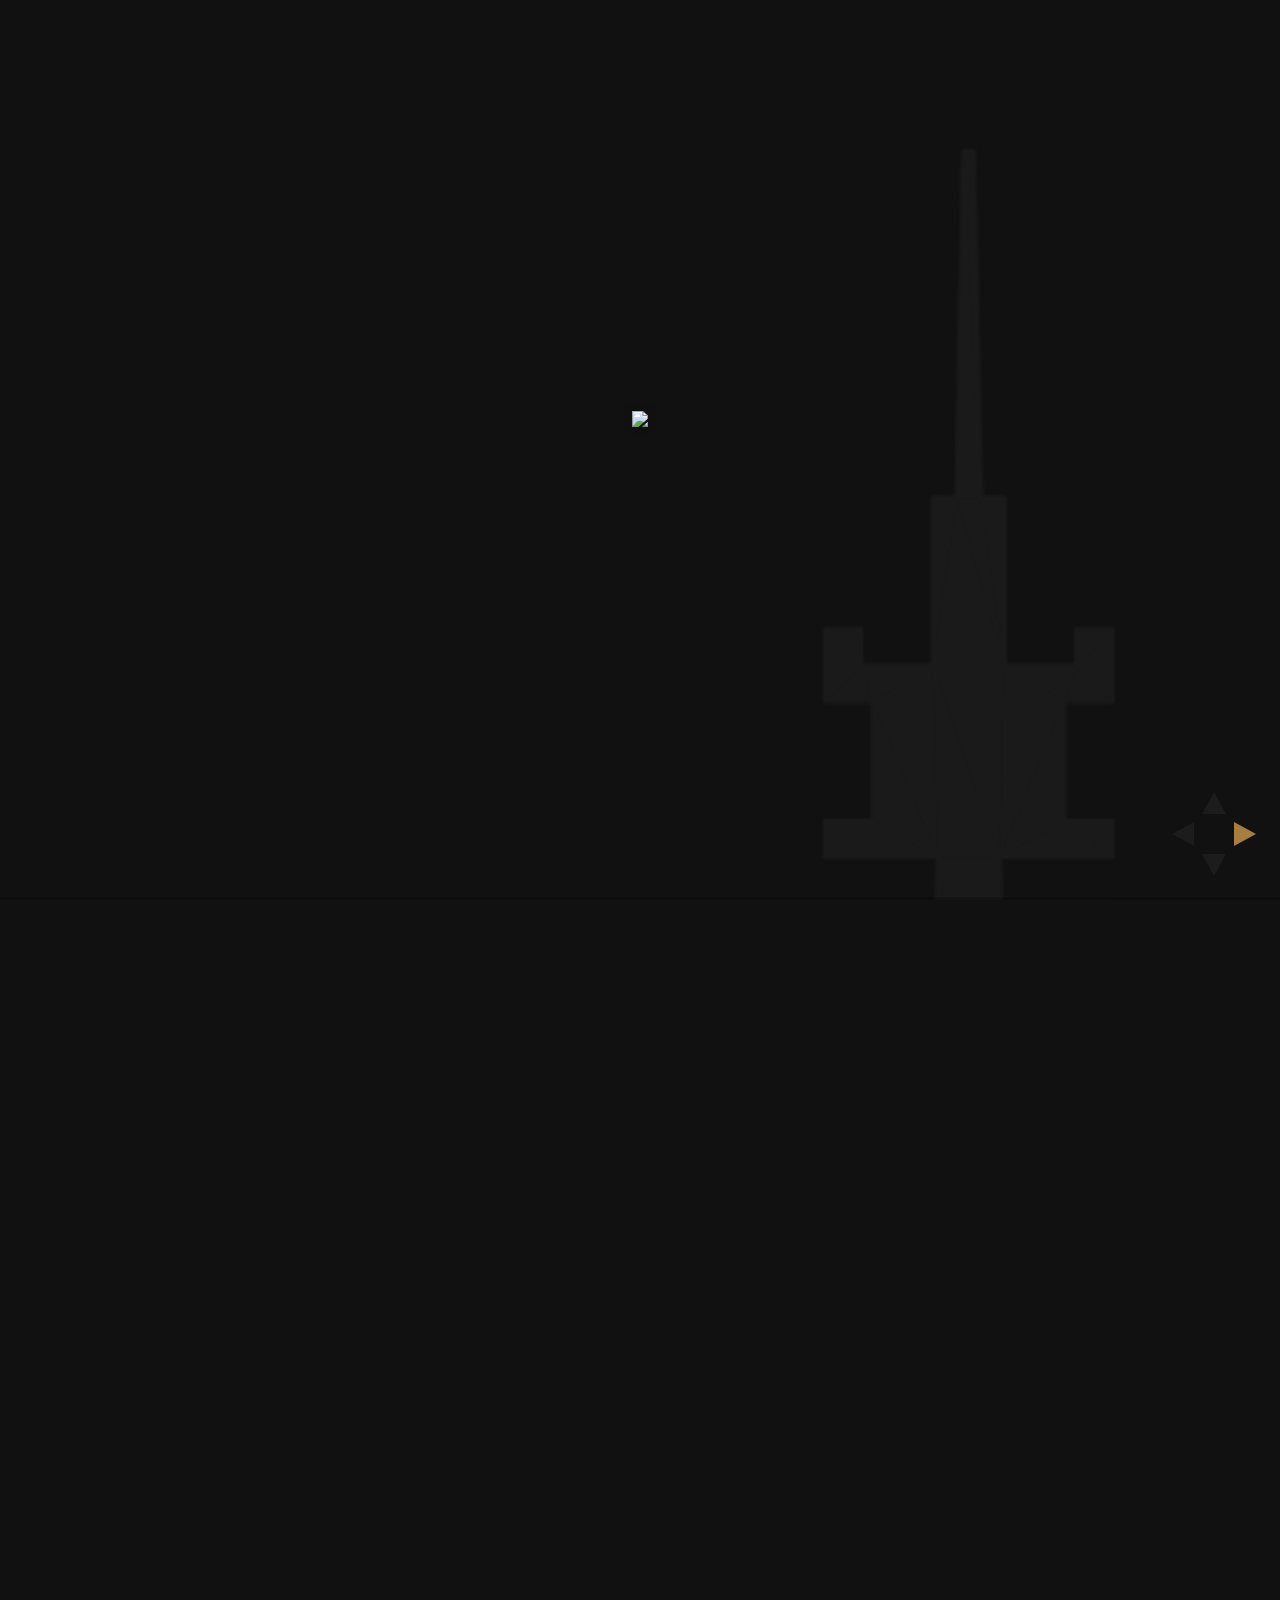
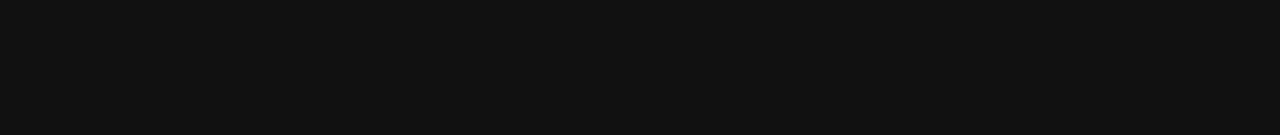
==== index.html @ 257bfeaf "added normal presentation" ====
<!doctype html>
<html lang="en">

	<head>
		<meta charset="utf-8">

		<title>Cryptoparty Essen</title>

		<meta name="description" content="A framework for easily creating beautiful presentations using HTML">
		<meta name="author" content="Hakim El Hattab">

		<meta name="apple-mobile-web-app-capable" content="yes" />
		<meta name="apple-mobile-web-app-status-bar-style" content="black-translucent" />

		<meta name="viewport" content="width=device-width, initial-scale=1.0, maximum-scale=1.0, user-scalable=no">

		<link rel="stylesheet" href="css/reveal.min.css">
		<link rel="stylesheet" href="css/theme/night.css" id="theme">
		<!-- <link rel="stylesheet" href="css/cryptopartyessen.css" id="theme"> -->
		<link rel="stylesheet" href="lib/css/font-awesome/css/font-awesome.css">
		<!-- For syntax highlighting -->
		<link rel="stylesheet" href="lib/css/zenburn.css">

		<!-- If the query includes 'print-pdf', use the PDF print sheet -->
		<script>
			document.write( '<link rel="stylesheet" href="css/print/' + ( window.location.search.match( /print-pdf/gi ) ? 'pdf' : 'paper' ) + '.css" type="text/css" media="print">' );
		</script>

		<!--[if lt IE 9]>
		<script src="lib/js/html5shiv.js"></script>
		<![endif]-->
	</head>

	<body>
		<div class="reveal">

			<!-- Any section element inside of this container is displayed as a slide -->
			<div class="slides">
        <section>
          <img src="./img/Chaospott_schwarzer_Rand.svg" style=" width:786px; margin-top:-80px; border:none; background-color:transparent;">
          <aside class="notes">
            Welcome!
          </aside>
        </section>

        <section>
          <section>
            <h1>
              Wer sind wir?
            </h1>
            <aside class="notes">
              Gegründet 15. September 2010<br>
              Chaospott / CCC Essen<br>
              Erfa CCC e.V.
            </aside>
          </section>
          <section>
            <h1>
              Woher kennt man den CCC?
            </h1>
            <aside class="notes">
              Gegründet 12. September 1981 in der TAZ in Berlin<br>
              (a few milestones ahead...)
            </aside>            
          </section>
          <section>
            <h1>
              BTX-Hack
            </h1>
            <img src="./img/btx.jpg" />
            <br>
            Am 19. November 1984 wurden 135.000 DM von der Haspa abgehoben, die nach der Aufdeckung der Sicherheitslücke zurückgezahlt wurden.
            <aside class="notes">
              (vorher mehrfach auf Sicherheitslücke hingewiesen)<br>
              Der erste grosse Hack
            </aside>
          </section>
          <section>
            <h1>
              Nedap-Hack
            </h1>
            <aside class="notes">
              Wahlcomputer, Dezember 2006
            </aside>
          </section>
          <section>
            <h1>
              Staatstrojaner
            </h1>
            <aside class="notes">
              Gefunden und analysiert, Oktober 2011
            </aside>
          </section>
          <section>
            <h1>
              Was machen wir?
            </h1>
          </section>
          <section>
            <img src="./img/hacker-maske.jpg" />
          </section>
          <section>
            <img src="./img/cms.jpg" />
            <br>
            <h3>Vorträge</h3>
            <h3>Bastelworkshops</h3>
            <aside class="notes">
              Vorträge zu Datensicherheit in Schulen
            </aside>
          </section>
          <section>
            <img src="./img/vortrag.jpg" />   
            <aside class="notes">
              Just a picture...
            </aside>         
          </section>
          <section>
            <img src="./img/freifunk.jpg" />
            <aside class="notes">
              Zentrale FF Ruhrgebiet<br>
              Förderung freier Netze
            </aside>
          </section>
          <section>
            <img src="./img/cryptoparty.png" />
            <aside class="notes">
              Cryptopartys seit 14(?). Mai 2014<br>
              Alle 2 Monate, 2ter Dienstag im Monat
            </aside>
          </section>
          <section>
            <h1>Wissenswertes</h1>
            <img src="./img/kamera.jpg" />
            <aside class="notes">
              Kamera is nich echt<br>
              Getränke spendenempfehlung 1,50€, Wasser umsonst<br>
              Vereinsräume sind immer offen für jeden
            </aside>
          </section>
          <section>
            <h1>
              Wie finanzieren wir uns?
            </h1>
            <aside class="notes">
              Spendendose!!
            </aside>
          </section>
        </section>

        <section>
          <h1>
            Heute!
          </h1>
          <aside class="notes">
            Mehrere Workshops, ende offen!
          </aside>
        </section>

        <section>
          <section>
            <h1>Unterwegs im Netz</h1>
            <img src="./img/sichersurfen.jpg" />
          </section>

          <section>
            <h2>Was bedeutets sicheres 
            <br> Surfen?</h2>
          </section>

          <section>
            <h2>Angriffe &amp; Diebstahl</h2>
          </section>

          <section>
            <h2>Ziele von Angreifern</h2>
            <ul>
              <li>Zugänge (Accounts)</li>
              <li>Rechner</li>
            </ul>
          </section>

          <section>
            <h2>Wie schütze ich mich <br /> vor Angreifern?</h2>
            <ul>
              <li>Software aktuell halten</li>
              <li>End zu End Verschlüsselung</li>
              <ul>
                <li>HTTPS Everywhere</li>
              </ul>
              <li>Software nur aus vertrauenswürdigen <br/>Quellen installieren</li>
              <li>Keine Links in unerwarteten E-Mails anklicken</li>
            </ul>
          </section>

          <section>
            <h2>Datensammler</h2>
            <ul>
              <li>Persönliche Daten</li>
              <li>Bewegungsprofile</li>
              <li>Kontakte</li>
            </ul>
          </section>

          <section>
            <h2>Was ist Tracking?</h2>
            <img src="img/silhouette.png"/>
            <aside class="notes">
              Unbekannter
            </aside>
          </section>

          <section>
            <img src="img/silhouette_pizza.png"/>
            Bestellt einzelne Pizza (Adresse, Essgewohnheiten, Familienstand)
            <aside class="notes">
              Schlechte Wohngegend<br>
              Ungesundes Essen -> wenig zukunftsplanung<br>
              Vermtl. Single
            </aside>
          </section>

          <section>
            <img src="img/silhouette_car.png"/>
            Informierst sich über gebrauchtem Polo (Geldrahmen, Mobilität)
            <aside class="notes">
              Alte Polo sind finanziell keine gute Idee (Pannenstatistik)<br>
              Kein Geld für Neuwagen / Jahreswagen
            </aside>
          </section>

          <section>
            <img src="img/silhouette_tv.png"/>
            Gefällt "Mitten im Leben" auf Facebook (Soziales Verhalten)
            <aside class="notes">
              Zeitliche verfügbarkeit auffällig
            </aside>
          </section>

          <section>
            <img src="img/silhouette_unemployed.png"/>
            Öffnungszeiten des Arbeitsamtes (Job)
            <aside class="notes">
              Gerade Job verloren / nich glücklich im Job
            </aside>
          </section>

          <section>
            <h2>Kreditwürdig?</h2>
            <img src="img/silhouette_unemployed.png"/>
            <aside class="notes">
              Nur teilaspekte sichtbar, vlt. genau die falschen<br>
              Gruppenmatching keine 100% Sicherheit
            </aside>
          </section>

          <section>
            <h2>Der Facebook-"Like"-Button</h2>
            <aside class="notes">
              Grösste Tracing im Netz<br>
              If you don't pay, you're the product!
            </aside>
          </section>

          <section>
            <h2>Virenscanner</h2>
            <aside class="notes">
              Geldverschwendung<br>
              Snakeoil<br>
              auch Personal Firewall
            </aside>
          </section>

        </section>

        <section>

          <section>
            <h1>Passwörter, anständig</h1>
            <img src="./img/passwort.jpg" />
          </section>

          <section>
            <h2>"Nur ein langes Passwort ist ein gutes Passwort." </h2>
          </section>

          <section>
            <span style="font-size:60px; line-height: 1.2em">A-Z + a-z <br />(52 Zeichen)</span>
            <br>
            <br>
            <p>
            6 Zeichen: 20 Sekunden<br>
            10 Zeichen: 5 Jahre
            </p>
          </section>

          <section>
            <span style="font-size:60px; line-height: 1.2em">A-Z + a-z + Sonderzeichen <br>(96 Zeichen)</span>
            <br>
            <br>
            <p>
            6 Zeichen: 13 Minuten<br>
            10 Zeichen: 2108 Jahre
            </p>
          </section>

          <section>
            <h2>Nützliches: </h2>
            <ul>
              <li>Nicht überall dasselbe Passwort!</li>
              <li>Wörter lassen sich leichter erraten als zufällige Zeichen.</li>
              <li>aber: Ganze Sätze als Passwörter sind lang und leicht zu merken!</li>
            </ul>
          </section>

          <section>
            <h2>Ist das sicher?</h2>
            <img src="img/monitor.jpg" style="width: 80%">
          </section>


          <section>
            <h2>Passwort-Verwaltungsprogramme</h2>
            <ul>
              <li>1Password (Mac)</li>
              <li>Keepass (Mac, Win, Linux)</li>
              <li>OS-X-Schlüsselbund (Mac)</li>
              <li>Seahorse (Linux)</li>
              <li>Browser Password Manager</li>
            </ul>
          </section>
        </section>



        <section>

          <section>
            <h1>Verschlüsselte E-Mail</h1>
            <img src="./img/mail.jpg" />
          </section>

          <section>
            <h2>Warum verschlüsseln?</h2>
            <br />
            <ul>
              <li class="">Jeder hat etwas zu verbergen</li>
              <li class="">Postgeheminis?</li>
              <li class="">Die E-Mail ist doch nur für mich selbst und den Empfänger!?</li>
            </ul>
          </section>

          <section>
            <h2>E-Mails sind Postkarten</h2>
            <img src="img/postcard-bali.jpg" style="width: 70%">
          </section>

          <section>
            <h2>Bob sendet Alice eine E-Mail</h2>
            <img src="img/send_postcard.svg">
          </section>

          <section>
            <h2 style="line-height: 1.2em">Postkarten gehen durch <br />viele Hände</h2>
            <img style="background-color: #505050; width: 70%" src="img/way_of_a_postcard.svg" >
          </section>

          <section>
            <h2>Wie funktioniert E-Mail-<br>Verschlüsselung?</h2>
            <br />
            <ul>
              <li class="">Basis: schweres mathematisches Problem (Computer brauchen mehrere Jahre zum Knacken)</li>
              <li class="">Man benötigt ein Schlüsselpaar aus einem</li>
            </ul>
            <br />
            <table class="">
              <tr>
                <td style="text-align: center; vertical-align: middle">
                  <label>privaten Schlüssel</label>
                  <img src="img/raw/key_00ffff_512.png" style="width: 50%">
                </td>
                <td style="text-align: center; vertical-align: middle">
                  <label>öffentlichen Schlüssel</label>
                  <img src="img/raw/unlock_00ffff_512.png" style="width: 50%">
                </td>
              </tr>
            </table>
          </section>

          <section>
            <img src="img/send_pub_key.svg" />
          </section>

          <section>
            <img src="img/send_postcard_encrypted.svg">
          </section>


          <section>
            <h2>Hürden & Stolpersteine</h2>
            <ul>
              <li class="">Absender / Empfänger bleiben sichtbar</li>
              <li class="">Sicherer Schlüsseltausch</li>
              <li class="">Geheimhaltung des privaten Schlüssels</li>
            </ul>
          </section>

          <section>
            <h2>Vorteile</h2>
            <ul>
              <li class="">Private Kommunikation, z.B. Schutz vor</li>
                <ul>
                  <li>dem Provider,</li>
                  <li>dem Staat und Geheimdiensten.</li>
                </ul>
              <li class="">Wer verschlüsselt, kann auch signieren (vor Fälschung schützen).</li>
              <li class="">Grundrauschen erhöhen!</li>
            </ul>
          </section>

        </section>

        <section>
          <h1>Viel Spaß! <i class="fa fa-rocket"></i></h1>
          chaospott.de
          <br>
          <i class="fa fa-twitter"></i> @foobarev
          <br>
          <i class="fa fa-github"></i> c3e
          <br>
          <br>
          <i class="fa fa-envelope-o"></i> cryptoparty@chaospott.de
          <br>
          <i class="fa fa-lock"></i> 01CB 5D67 4100 6A17 2492 739D 4592 4F8A 867E D719
        </section>

      </div>

		</div>

		<script src="lib/js/head.min.js"></script>
		<script src="js/reveal.min.js"></script>

		<script>

			// Full list of configuration options available here:
			// https://github.com/hakimel/reveal.js#configuration
			Reveal.initialize({
				controls: true,
				progress: true,
				history: true,
				center: true,

				// For presentation only
				multiplex: {
	        // Example values. Generate your own.
	        secret: null, // null so the clients do not have control of the master presentation
	        id: '898648789abe4fe2' // id, obtained from socket.io server
		    },
		    

				theme: Reveal.getQueryHash().theme, // available themes are in /css/theme
				transition: Reveal.getQueryHash().transition || 'linear', // default/cube/page/concave/zoom/linear/fade/none
				
		    // Parallax scrolling
				parallaxBackgroundImage: './img/bg.png',
				parallaxBackgroundSize: '3000px 2336px',
				
				// Optional libraries used to extend on reveal.js
				dependencies: [
					{ src: 'lib/js/classList.js', condition: function() { return !document.body.classList; } },
					{ src: 'plugin/markdown/marked.js', condition: function() { return !!document.querySelector( '[data-markdown]' ); } },
					{ src: 'plugin/markdown/markdown.js', condition: function() { return !!document.querySelector( '[data-markdown]' ); } },
					{ src: 'plugin/highlight/highlight.js', async: true, callback: function() { hljs.initHighlightingOnLoad(); } },
					{ src: 'plugin/zoom-js/zoom.js', async: true, condition: function() { return !!document.body.classList; } },
					{ src: 'plugin/notes/notes.js', async: true, condition: function() { return !!document.body.classList; } },
        	{ src: 'plugin/multiplex/client.js', async: true }

				]
			});

		</script>

	</body>
</html>
---- css/theme/night.css ----
/**
 * Black theme for reveal.js.
 *
 * Copyright (C) 2011-2012 Hakim El Hattab, http://hakim.se
 */
@import url(https://fonts.googleapis.com/css?family=Montserrat:700);
@import url(https://fonts.googleapis.com/css?family=Open+Sans:400,700,400italic,700italic);
/*********************************************
 * GLOBAL STYLES
 *********************************************/
body {
  background: #111;
  background-color: #111; }

.reveal {
  font-family: "Open Sans", sans-serif;
  font-size: 30px;
  font-weight: normal;
  color: #eee; }

::selection {
  color: #fff;
  background: #e7ad52;
  text-shadow: none; }

.reveal .slides > section,
.reveal .slides > section > section {
  line-height: 1.3;
  font-weight: inherit; }

/*********************************************
 * HEADERS
 *********************************************/
.reveal h1,
.reveal h2,
.reveal h3,
.reveal h4,
.reveal h5,
.reveal h6 {
  margin: 0 0 20px 0;
  color: #eee;
  font-family: "Montserrat", Impact, sans-serif;
  font-weight: normal;
  line-height: 1.2;
  letter-spacing: -0.03em;
  text-transform: none;
  text-shadow: none;
  word-wrap: break-word; }

.reveal h1 {
  font-size: 3.77em; }

.reveal h2 {
  font-size: 2.11em; }

.reveal h3 {
  font-size: 1.55em; }

.reveal h4 {
  font-size: 1em; }

.reveal h1 {
  text-shadow: none; }

/*********************************************
 * OTHER
 *********************************************/
.reveal p {
  margin: 20px 0;
  line-height: 1.3; }

/* Ensure certain elements are never larger than the slide itself */
.reveal img,
.reveal video,
.reveal iframe {
  max-width: 95%;
  max-height: 95%; }

.reveal strong,
.reveal b {
  font-weight: bold; }

.reveal em {
  font-style: italic; }

.reveal ol,
.reveal dl,
.reveal ul {
  display: inline-block;
  text-align: left;
  margin: 0 0 0 1em; }

.reveal ol {
  list-style-type: decimal; }

.reveal ul {
  list-style-type: disc; }

.reveal ul ul {
  list-style-type: square; }

.reveal ul ul ul {
  list-style-type: circle; }

.reveal ul ul,
.reveal ul ol,
.reveal ol ol,
.reveal ol ul {
  display: block;
  margin-left: 40px; }

.reveal dt {
  font-weight: bold; }

.reveal dd {
  margin-left: 40px; }

.reveal q,
.reveal blockquote {
  quotes: none; }

.reveal blockquote {
  display: block;
  position: relative;
  width: 70%;
  margin: 20px auto;
  padding: 5px;
  font-style: italic;
  background: rgba(255, 255, 255, 0.05);
  box-shadow: 0px 0px 2px rgba(0, 0, 0, 0.2); }

.reveal blockquote p:first-child,
.reveal blockquote p:last-child {
  display: inline-block; }

.reveal q {
  font-style: italic; }

.reveal pre {
  display: block;
  position: relative;
  width: 90%;
  margin: 20px auto;
  text-align: left;
  font-size: 0.55em;
  font-family: monospace;
  line-height: 1.2em;
  word-wrap: break-word;
  box-shadow: 0px 0px 6px rgba(0, 0, 0, 0.3); }

.reveal code {
  font-family: monospace; }

.reveal pre code {
  display: block;
  padding: 5px;
  overflow: auto;
  max-height: 400px;
  word-wrap: normal; }

.reveal table {
  margin: auto;
  border-collapse: collapse;
  border-spacing: 0; }

.reveal table th {
  font-weight: bold; }

.reveal table th,
.reveal table td {
  text-align: left;
  padding: 0.2em 0.5em 0.2em 0.5em;
  border-bottom: 1px solid; }

.reveal table th[align="center"],
.reveal table td[align="center"] {
  text-align: center; }

.reveal table th[align="right"],
.reveal table td[align="right"] {
  text-align: right; }

.reveal table tr:last-child td {
  border-bottom: none; }

.reveal sup {
  vertical-align: super; }

.reveal sub {
  vertical-align: sub; }

.reveal small {
  display: inline-block;
  font-size: 0.6em;
  line-height: 1.2em;
  vertical-align: top; }

.reveal small * {
  vertical-align: top; }

/*********************************************
 * LINKS
 *********************************************/
.reveal a {
  color: #e7ad52;
  text-decoration: none;
  -webkit-transition: color 0.15s ease;
  -moz-transition: color 0.15s ease;
  transition: color 0.15s ease; }

.reveal a:hover {
  color: #f3d7ac;
  text-shadow: none;
  border: none; }

.reveal .roll span:after {
  color: #fff;
  background: #d08a1d; }

/*********************************************
 * IMAGES
 *********************************************/
.reveal section img {
  margin: 15px 0px;
  background: rgba(255, 255, 255, 0.12);
  border: 4px solid #eee;
  box-shadow: 0 0 10px rgba(0, 0, 0, 0.15); }

.reveal section img.plain {
  border: 0;
  box-shadow: none; }

.reveal a img {
  -webkit-transition: all 0.15s linear;
  -moz-transition: all 0.15s linear;
  transition: all 0.15s linear; }

.reveal a:hover img {
  background: rgba(255, 255, 255, 0.2);
  border-color: #e7ad52;
  box-shadow: 0 0 20px rgba(0, 0, 0, 0.55); }

/*********************************************
 * NAVIGATION CONTROLS
 *********************************************/
.reveal .controls .navigate-left,
.reveal .controls .navigate-left.enabled {
  border-right-color: #e7ad52; }

.reveal .controls .navigate-right,
.reveal .controls .navigate-right.enabled {
  border-left-color: #e7ad52; }

.reveal .controls .navigate-up,
.reveal .controls .navigate-up.enabled {
  border-bottom-color: #e7ad52; }

.reveal .controls .navigate-down,
.reveal .controls .navigate-down.enabled {
  border-top-color: #e7ad52; }

.reveal .controls .navigate-left.enabled:hover {
  border-right-color: #f3d7ac; }

.reveal .controls .navigate-right.enabled:hover {
  border-left-color: #f3d7ac; }

.reveal .controls .navigate-up.enabled:hover {
  border-bottom-color: #f3d7ac; }

.reveal .controls .navigate-down.enabled:hover {
  border-top-color: #f3d7ac; }

/*********************************************
 * PROGRESS BAR
 *********************************************/
.reveal .progress {
  background: rgba(0, 0, 0, 0.2); }

.reveal .progress span {
  background: #e7ad52;
  -webkit-transition: width 800ms cubic-bezier(0.26, 0.86, 0.44, 0.985);
  -moz-transition: width 800ms cubic-bezier(0.26, 0.86, 0.44, 0.985);
  transition: width 800ms cubic-bezier(0.26, 0.86, 0.44, 0.985); }
---- lib/css/zenburn.css ----
/*
Zenburn style from voldmar.ru (c) Vladimir Epifanov <voldmar@voldmar.ru>
based on dark.css by Ivan Sagalaev
*/

.hljs {
  display: block;
  overflow-x: auto;
  padding: 0.5em;
  background: #3f3f3f;
  color: #dcdcdc;
  -webkit-text-size-adjust: none;
}

.hljs-keyword,
.hljs-tag,
.css .hljs-class,
.css .hljs-id,
.lisp .hljs-title,
.nginx .hljs-title,
.hljs-request,
.hljs-status,
.clojure .hljs-attribute {
  color: #e3ceab;
}

.django .hljs-template_tag,
.django .hljs-variable,
.django .hljs-filter .hljs-argument {
  color: #dcdcdc;
}

.hljs-number,
.hljs-date {
  color: #8cd0d3;
}

.dos .hljs-envvar,
.dos .hljs-stream,
.hljs-variable,
.apache .hljs-sqbracket,
.hljs-name {
  color: #efdcbc;
}

.dos .hljs-flow,
.diff .hljs-change,
.python .exception,
.python .hljs-built_in,
.hljs-literal,
.tex .hljs-special {
  color: #efefaf;
}

.diff .hljs-chunk,
.hljs-subst {
  color: #8f8f8f;
}

.dos .hljs-keyword,
.hljs-decorator,
.hljs-title,
.hljs-type,
.diff .hljs-header,
.ruby .hljs-class .hljs-parent,
.apache .hljs-tag,
.nginx .hljs-built_in,
.tex .hljs-command,
.hljs-prompt {
  color: #efef8f;
}

.dos .hljs-winutils,
.ruby .hljs-symbol,
.ruby .hljs-symbol .hljs-string,
.ruby .hljs-string {
  color: #dca3a3;
}

.diff .hljs-deletion,
.hljs-string,
.hljs-tag .hljs-value,
.hljs-preprocessor,
.hljs-pragma,
.hljs-built_in,
.smalltalk .hljs-class,
.smalltalk .hljs-localvars,
.smalltalk .hljs-array,
.css .hljs-rule .hljs-value,
.hljs-attr_selector,
.hljs-pseudo,
.apache .hljs-cbracket,
.tex .hljs-formula,
.coffeescript .hljs-attribute {
  color: #cc9393;
}

.hljs-shebang,
.diff .hljs-addition,
.hljs-comment,
.hljs-annotation,
.hljs-pi,
.hljs-doctype {
  color: #7f9f7f;
}

.coffeescript .javascript,
.javascript .xml,
.tex .hljs-formula,
.xml .javascript,
.xml .vbscript,
.xml .css,
.xml .hljs-cdata {
  opacity: 0.5;
}
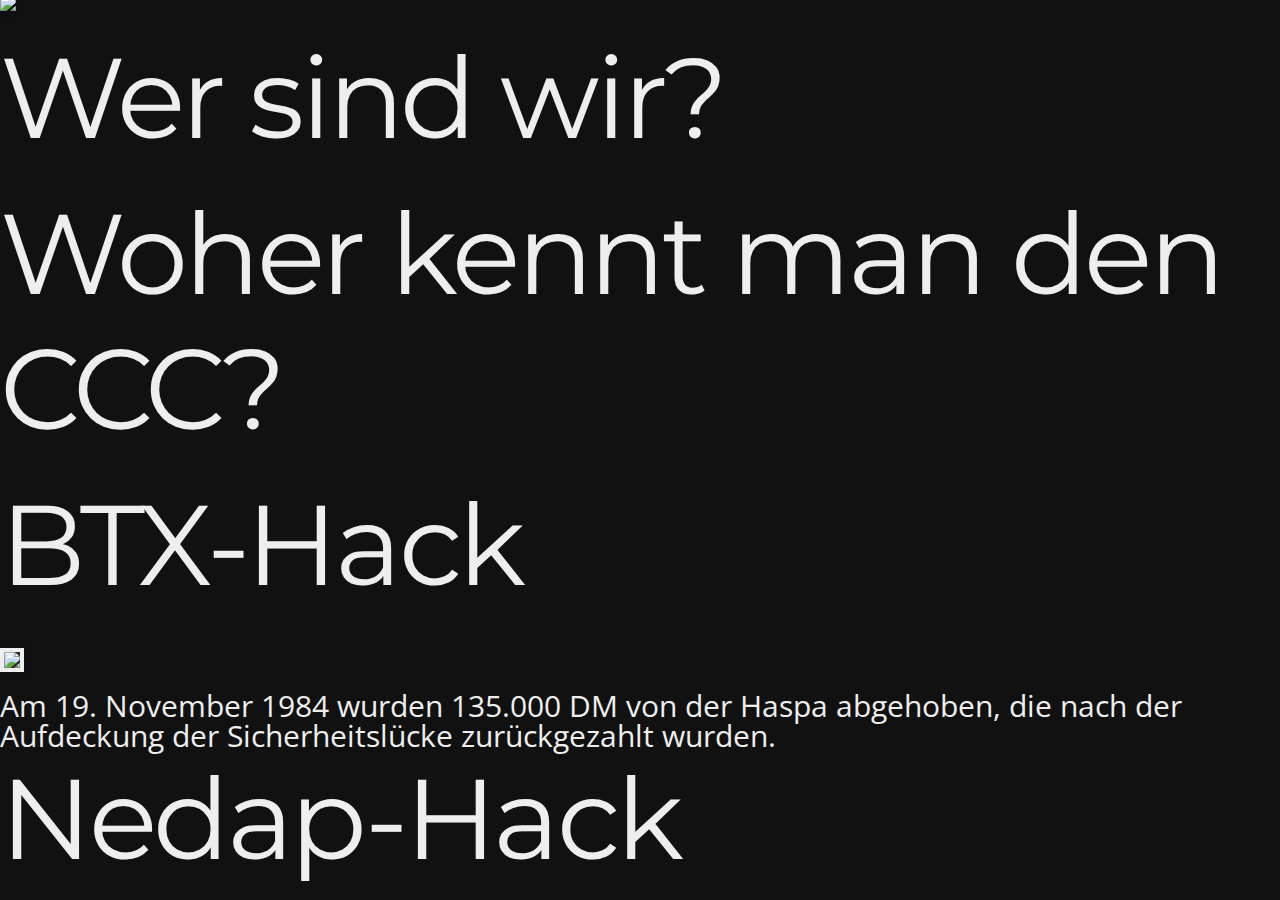
==== commit 701fc3ab: "copied original index.html into ours, maybe video is working now" ====
--- a/index.html
+++ b/index.html
@@ -4,26 +4,29 @@
 	<head>
 		<meta charset="utf-8">
 
-		<title>Cryptoparty Essen</title>
+		<title>reveal.js – The HTML Presentation Framework</title>
 
 		<meta name="description" content="A framework for easily creating beautiful presentations using HTML">
 		<meta name="author" content="Hakim El Hattab">
 
-		<meta name="apple-mobile-web-app-capable" content="yes" />
-		<meta name="apple-mobile-web-app-status-bar-style" content="black-translucent" />
-
-		<meta name="viewport" content="width=device-width, initial-scale=1.0, maximum-scale=1.0, user-scalable=no">
-
-		<link rel="stylesheet" href="css/reveal.min.css">
+		<meta name="apple-mobile-web-app-capable" content="yes">
+		<meta name="apple-mobile-web-app-status-bar-style" content="black-translucent">
+
+		<meta name="viewport" content="width=device-width, initial-scale=1.0, maximum-scale=1.0, user-scalable=no, minimal-ui">
+
+		<link rel="stylesheet" href="css/reveal.css">
 		<link rel="stylesheet" href="css/theme/night.css" id="theme">
-		<!-- <link rel="stylesheet" href="css/cryptopartyessen.css" id="theme"> -->
-		<link rel="stylesheet" href="lib/css/font-awesome/css/font-awesome.css">
-		<!-- For syntax highlighting -->
+
+		<!-- Code syntax highlighting -->
 		<link rel="stylesheet" href="lib/css/zenburn.css">
 
-		<!-- If the query includes 'print-pdf', use the PDF print sheet -->
+		<!-- Printing and PDF exports -->
 		<script>
-			document.write( '<link rel="stylesheet" href="css/print/' + ( window.location.search.match( /print-pdf/gi ) ? 'pdf' : 'paper' ) + '.css" type="text/css" media="print">' );
+			var link = document.createElement( 'link' );
+			link.rel = 'stylesheet';
+			link.type = 'text/css';
+			link.href = window.location.search.match( /print-pdf/gi ) ? 'css/print/pdf.css' : 'css/print/paper.css';
+			document.getElementsByTagName( 'head' )[0].appendChild( link );
 		</script>
 
 		<!--[if lt IE 9]>
@@ -32,11 +35,9 @@
 	</head>
 
 	<body>
+
 		<div class="reveal">
-
-			<!-- Any section element inside of this container is displayed as a slide -->
-			<div class="slides">
-        <section>
+		<section>
           <img src="./img/Chaospott_schwarzer_Rand.svg" style=" width:786px; margin-top:-80px; border:none; background-color:transparent;">
           <aside class="notes">
             Welcome!
@@ -433,16 +434,14 @@
           <i class="fa fa-lock"></i> 01CB 5D67 4100 6A17 2492 739D 4592 4F8A 867E D719
         </section>
 
-      </div>
-
 		</div>
 
 		<script src="lib/js/head.min.js"></script>
-		<script src="js/reveal.min.js"></script>
+		<script src="js/reveal.js"></script>
 
 		<script>
 
-			// Full list of configuration options available here:
+			// Full list of configuration options available at:
 			// https://github.com/hakimel/reveal.js#configuration
 			Reveal.initialize({
 				controls: true,
@@ -450,31 +449,19 @@
 				history: true,
 				center: true,
 
-				// For presentation only
-				multiplex: {
-	        // Example values. Generate your own.
-	        secret: null, // null so the clients do not have control of the master presentation
-	        id: '898648789abe4fe2' // id, obtained from socket.io server
-		    },
-		    
-
-				theme: Reveal.getQueryHash().theme, // available themes are in /css/theme
-				transition: Reveal.getQueryHash().transition || 'linear', // default/cube/page/concave/zoom/linear/fade/none
+				transition: 'slide', // none/fade/slide/convex/concave/zoom
 				
-		    // Parallax scrolling
 				parallaxBackgroundImage: './img/bg.png',
 				parallaxBackgroundSize: '3000px 2336px',
-				
-				// Optional libraries used to extend on reveal.js
+
+				// Optional reveal.js plugins
 				dependencies: [
 					{ src: 'lib/js/classList.js', condition: function() { return !document.body.classList; } },
 					{ src: 'plugin/markdown/marked.js', condition: function() { return !!document.querySelector( '[data-markdown]' ); } },
 					{ src: 'plugin/markdown/markdown.js', condition: function() { return !!document.querySelector( '[data-markdown]' ); } },
 					{ src: 'plugin/highlight/highlight.js', async: true, callback: function() { hljs.initHighlightingOnLoad(); } },
-					{ src: 'plugin/zoom-js/zoom.js', async: true, condition: function() { return !!document.body.classList; } },
-					{ src: 'plugin/notes/notes.js', async: true, condition: function() { return !!document.body.classList; } },
-        	{ src: 'plugin/multiplex/client.js', async: true }
-
+					{ src: 'plugin/zoom-js/zoom.js', async: true },
+					{ src: 'plugin/notes/notes.js', async: true }
 				]
 			});
 
--- a/css/reveal.css
+++ b/css/reveal.css
@@ -0,0 +1,1338 @@
+/*!
+ * reveal.js
+ * http://lab.hakim.se/reveal-js
+ * MIT licensed
+ *
+ * Copyright (C) 2016 Hakim El Hattab, http://hakim.se
+ */
+/*********************************************
+ * RESET STYLES
+ *********************************************/
+html, body, .reveal div, .reveal span, .reveal applet, .reveal object, .reveal iframe,
+.reveal h1, .reveal h2, .reveal h3, .reveal h4, .reveal h5, .reveal h6, .reveal p, .reveal blockquote, .reveal pre,
+.reveal a, .reveal abbr, .reveal acronym, .reveal address, .reveal big, .reveal cite, .reveal code,
+.reveal del, .reveal dfn, .reveal em, .reveal img, .reveal ins, .reveal kbd, .reveal q, .reveal s, .reveal samp,
+.reveal small, .reveal strike, .reveal strong, .reveal sub, .reveal sup, .reveal tt, .reveal var,
+.reveal b, .reveal u, .reveal center,
+.reveal dl, .reveal dt, .reveal dd, .reveal ol, .reveal ul, .reveal li,
+.reveal fieldset, .reveal form, .reveal label, .reveal legend,
+.reveal table, .reveal caption, .reveal tbody, .reveal tfoot, .reveal thead, .reveal tr, .reveal th, .reveal td,
+.reveal article, .reveal aside, .reveal canvas, .reveal details, .reveal embed,
+.reveal figure, .reveal figcaption, .reveal footer, .reveal header, .reveal hgroup,
+.reveal menu, .reveal nav, .reveal output, .reveal ruby, .reveal section, .reveal summary,
+.reveal time, .reveal mark, .reveal audio, video {
+  margin: 0;
+  padding: 0;
+  border: 0;
+  font-size: 100%;
+  font: inherit;
+  vertical-align: baseline; }
+
+.reveal article, .reveal aside, .reveal details, .reveal figcaption, .reveal figure,
+.reveal footer, .reveal header, .reveal hgroup, .reveal menu, .reveal nav, .reveal section {
+  display: block; }
+
+/*********************************************
+ * GLOBAL STYLES
+ *********************************************/
+html,
+body {
+  width: 100%;
+  height: 100%;
+  overflow: hidden; }
+
+body {
+  position: relative;
+  line-height: 1;
+  background-color: #fff;
+  color: #000; }
+
+html:-webkit-full-screen-ancestor {
+  background-color: inherit; }
+
+html:-moz-full-screen-ancestor {
+  background-color: inherit; }
+
+/*********************************************
+ * VIEW FRAGMENTS
+ *********************************************/
+.reveal .slides section .fragment {
+  opacity: 0;
+  visibility: hidden;
+  -webkit-transition: all 0.2s ease;
+          transition: all 0.2s ease; }
+  .reveal .slides section .fragment.visible {
+    opacity: 1;
+    visibility: visible; }
+
+.reveal .slides section .fragment.grow {
+  opacity: 1;
+  visibility: visible; }
+  .reveal .slides section .fragment.grow.visible {
+    -webkit-transform: scale(1.3);
+        -ms-transform: scale(1.3);
+            transform: scale(1.3); }
+
+.reveal .slides section .fragment.shrink {
+  opacity: 1;
+  visibility: visible; }
+  .reveal .slides section .fragment.shrink.visible {
+    -webkit-transform: scale(0.7);
+        -ms-transform: scale(0.7);
+            transform: scale(0.7); }
+
+.reveal .slides section .fragment.zoom-in {
+  -webkit-transform: scale(0.1);
+      -ms-transform: scale(0.1);
+          transform: scale(0.1); }
+  .reveal .slides section .fragment.zoom-in.visible {
+    -webkit-transform: none;
+        -ms-transform: none;
+            transform: none; }
+
+.reveal .slides section .fragment.fade-out {
+  opacity: 1;
+  visibility: visible; }
+  .reveal .slides section .fragment.fade-out.visible {
+    opacity: 0;
+    visibility: hidden; }
+
+.reveal .slides section .fragment.semi-fade-out {
+  opacity: 1;
+  visibility: visible; }
+  .reveal .slides section .fragment.semi-fade-out.visible {
+    opacity: 0.5;
+    visibility: visible; }
+
+.reveal .slides section .fragment.strike {
+  opacity: 1;
+  visibility: visible; }
+  .reveal .slides section .fragment.strike.visible {
+    text-decoration: line-through; }
+
+.reveal .slides section .fragment.current-visible {
+  opacity: 0;
+  visibility: hidden; }
+  .reveal .slides section .fragment.current-visible.current-fragment {
+    opacity: 1;
+    visibility: visible; }
+
+.reveal .slides section .fragment.highlight-red,
+.reveal .slides section .fragment.highlight-current-red,
+.reveal .slides section .fragment.highlight-green,
+.reveal .slides section .fragment.highlight-current-green,
+.reveal .slides section .fragment.highlight-blue,
+.reveal .slides section .fragment.highlight-current-blue {
+  opacity: 1;
+  visibility: visible; }
+
+.reveal .slides section .fragment.highlight-red.visible {
+  color: #ff2c2d; }
+
+.reveal .slides section .fragment.highlight-green.visible {
+  color: #17ff2e; }
+
+.reveal .slides section .fragment.highlight-blue.visible {
+  color: #1b91ff; }
+
+.reveal .slides section .fragment.highlight-current-red.current-fragment {
+  color: #ff2c2d; }
+
+.reveal .slides section .fragment.highlight-current-green.current-fragment {
+  color: #17ff2e; }
+
+.reveal .slides section .fragment.highlight-current-blue.current-fragment {
+  color: #1b91ff; }
+
+/*********************************************
+ * DEFAULT ELEMENT STYLES
+ *********************************************/
+/* Fixes issue in Chrome where italic fonts did not appear when printing to PDF */
+.reveal:after {
+  content: '';
+  font-style: italic; }
+
+.reveal iframe {
+  z-index: 1; }
+
+/** Prevents layering issues in certain browser/transition combinations */
+.reveal a {
+  position: relative; }
+
+.reveal .stretch {
+  max-width: none;
+  max-height: none; }
+
+.reveal pre.stretch code {
+  height: 100%;
+  max-height: 100%;
+  box-sizing: border-box; }
+
+/*********************************************
+ * CONTROLS
+ *********************************************/
+.reveal .controls {
+  display: none;
+  position: fixed;
+  width: 110px;
+  height: 110px;
+  z-index: 30;
+  right: 10px;
+  bottom: 10px;
+  -webkit-user-select: none; }
+
+.reveal .controls button {
+  padding: 0;
+  position: absolute;
+  opacity: 0.05;
+  width: 0;
+  height: 0;
+  background-color: transparent;
+  border: 12px solid transparent;
+  -webkit-transform: scale(0.9999);
+      -ms-transform: scale(0.9999);
+          transform: scale(0.9999);
+  -webkit-transition: all 0.2s ease;
+          transition: all 0.2s ease;
+  -webkit-appearance: none;
+  -webkit-tap-highlight-color: transparent; }
+
+.reveal .controls .enabled {
+  opacity: 0.7;
+  cursor: pointer; }
+
+.reveal .controls .enabled:active {
+  margin-top: 1px; }
+
+.reveal .controls .navigate-left {
+  top: 42px;
+  border-right-width: 22px;
+  border-right-color: #000; }
+
+.reveal .controls .navigate-left.fragmented {
+  opacity: 0.3; }
+
+.reveal .controls .navigate-right {
+  left: 74px;
+  top: 42px;
+  border-left-width: 22px;
+  border-left-color: #000; }
+
+.reveal .controls .navigate-right.fragmented {
+  opacity: 0.3; }
+
+.reveal .controls .navigate-up {
+  left: 42px;
+  border-bottom-width: 22px;
+  border-bottom-color: #000; }
+
+.reveal .controls .navigate-up.fragmented {
+  opacity: 0.3; }
+
+.reveal .controls .navigate-down {
+  left: 42px;
+  top: 74px;
+  border-top-width: 22px;
+  border-top-color: #000; }
+
+.reveal .controls .navigate-down.fragmented {
+  opacity: 0.3; }
+
+/*********************************************
+ * PROGRESS BAR
+ *********************************************/
+.reveal .progress {
+  position: fixed;
+  display: none;
+  height: 3px;
+  width: 100%;
+  bottom: 0;
+  left: 0;
+  z-index: 10;
+  background-color: rgba(0, 0, 0, 0.2); }
+
+.reveal .progress:after {
+  content: '';
+  display: block;
+  position: absolute;
+  height: 20px;
+  width: 100%;
+  top: -20px; }
+
+.reveal .progress span {
+  display: block;
+  height: 100%;
+  width: 0px;
+  background-color: #000;
+  -webkit-transition: width 800ms cubic-bezier(0.26, 0.86, 0.44, 0.985);
+          transition: width 800ms cubic-bezier(0.26, 0.86, 0.44, 0.985); }
+
+/*********************************************
+ * SLIDE NUMBER
+ *********************************************/
+.reveal .slide-number {
+  position: fixed;
+  display: block;
+  right: 8px;
+  bottom: 8px;
+  z-index: 31;
+  font-family: Helvetica, sans-serif;
+  font-size: 12px;
+  line-height: 1;
+  color: #fff;
+  background-color: rgba(0, 0, 0, 0.4);
+  padding: 5px; }
+
+.reveal .slide-number-delimiter {
+  margin: 0 3px; }
+
+/*********************************************
+ * SLIDES
+ *********************************************/
+.reveal {
+  position: relative;
+  width: 100%;
+  height: 100%;
+  overflow: hidden;
+  -ms-touch-action: none;
+      touch-action: none; }
+
+.reveal .slides {
+  position: absolute;
+  width: 100%;
+  height: 100%;
+  top: 0;
+  right: 0;
+  bottom: 0;
+  left: 0;
+  margin: auto;
+  overflow: visible;
+  z-index: 1;
+  text-align: center;
+  -webkit-perspective: 600px;
+          perspective: 600px;
+  -webkit-perspective-origin: 50% 40%;
+          perspective-origin: 50% 40%; }
+
+.reveal .slides > section {
+  -ms-perspective: 600px; }
+
+.reveal .slides > section,
+.reveal .slides > section > section {
+  display: none;
+  position: absolute;
+  width: 100%;
+  padding: 20px 0px;
+  z-index: 10;
+  -webkit-transform-style: preserve-3d;
+          transform-style: preserve-3d;
+  -webkit-transition: -webkit-transform-origin 800ms cubic-bezier(0.26, 0.86, 0.44, 0.985), -webkit-transform 800ms cubic-bezier(0.26, 0.86, 0.44, 0.985), visibility 800ms cubic-bezier(0.26, 0.86, 0.44, 0.985), opacity 800ms cubic-bezier(0.26, 0.86, 0.44, 0.985);
+          transition: -ms-transform-origin 800ms cubic-bezier(0.26, 0.86, 0.44, 0.985), transform 800ms cubic-bezier(0.26, 0.86, 0.44, 0.985), visibility 800ms cubic-bezier(0.26, 0.86, 0.44, 0.985), opacity 800ms cubic-bezier(0.26, 0.86, 0.44, 0.985);
+          transition: transform-origin 800ms cubic-bezier(0.26, 0.86, 0.44, 0.985), transform 800ms cubic-bezier(0.26, 0.86, 0.44, 0.985), visibility 800ms cubic-bezier(0.26, 0.86, 0.44, 0.985), opacity 800ms cubic-bezier(0.26, 0.86, 0.44, 0.985); }
+
+/* Global transition speed settings */
+.reveal[data-transition-speed="fast"] .slides section {
+  -webkit-transition-duration: 400ms;
+          transition-duration: 400ms; }
+
+.reveal[data-transition-speed="slow"] .slides section {
+  -webkit-transition-duration: 1200ms;
+          transition-duration: 1200ms; }
+
+/* Slide-specific transition speed overrides */
+.reveal .slides section[data-transition-speed="fast"] {
+  -webkit-transition-duration: 400ms;
+          transition-duration: 400ms; }
+
+.reveal .slides section[data-transition-speed="slow"] {
+  -webkit-transition-duration: 1200ms;
+          transition-duration: 1200ms; }
+
+.reveal .slides > section.stack {
+  padding-top: 0;
+  padding-bottom: 0; }
+
+.reveal .slides > section.present,
+.reveal .slides > section > section.present {
+  display: block;
+  z-index: 11;
+  opacity: 1; }
+
+.reveal.center,
+.reveal.center .slides,
+.reveal.center .slides section {
+  min-height: 0 !important; }
+
+/* Don't allow interaction with invisible slides */
+.reveal .slides > section.future,
+.reveal .slides > section > section.future,
+.reveal .slides > section.past,
+.reveal .slides > section > section.past {
+  pointer-events: none; }
+
+.reveal.overview .slides > section,
+.reveal.overview .slides > section > section {
+  pointer-events: auto; }
+
+.reveal .slides > section.past,
+.reveal .slides > section.future,
+.reveal .slides > section > section.past,
+.reveal .slides > section > section.future {
+  opacity: 0; }
+
+/*********************************************
+ * Mixins for readability of transitions
+ *********************************************/
+/*********************************************
+ * SLIDE TRANSITION
+ * Aliased 'linear' for backwards compatibility
+ *********************************************/
+.reveal.slide section {
+  -webkit-backface-visibility: hidden;
+          backface-visibility: hidden; }
+
+.reveal .slides > section[data-transition=slide].past,
+.reveal .slides > section[data-transition~=slide-out].past,
+.reveal.slide .slides > section:not([data-transition]).past {
+  -webkit-transform: translate(-150%, 0);
+      -ms-transform: translate(-150%, 0);
+          transform: translate(-150%, 0); }
+
+.reveal .slides > section[data-transition=slide].future,
+.reveal .slides > section[data-transition~=slide-in].future,
+.reveal.slide .slides > section:not([data-transition]).future {
+  -webkit-transform: translate(150%, 0);
+      -ms-transform: translate(150%, 0);
+          transform: translate(150%, 0); }
+
+.reveal .slides > section > section[data-transition=slide].past,
+.reveal .slides > section > section[data-transition~=slide-out].past,
+.reveal.slide .slides > section > section:not([data-transition]).past {
+  -webkit-transform: translate(0, -150%);
+      -ms-transform: translate(0, -150%);
+          transform: translate(0, -150%); }
+
+.reveal .slides > section > section[data-transition=slide].future,
+.reveal .slides > section > section[data-transition~=slide-in].future,
+.reveal.slide .slides > section > section:not([data-transition]).future {
+  -webkit-transform: translate(0, 150%);
+      -ms-transform: translate(0, 150%);
+          transform: translate(0, 150%); }
+
+.reveal.linear section {
+  -webkit-backface-visibility: hidden;
+          backface-visibility: hidden; }
+
+.reveal .slides > section[data-transition=linear].past,
+.reveal .slides > section[data-transition~=linear-out].past,
+.reveal.linear .slides > section:not([data-transition]).past {
+  -webkit-transform: translate(-150%, 0);
+      -ms-transform: translate(-150%, 0);
+          transform: translate(-150%, 0); }
+
+.reveal .slides > section[data-transition=linear].future,
+.reveal .slides > section[data-transition~=linear-in].future,
+.reveal.linear .slides > section:not([data-transition]).future {
+  -webkit-transform: translate(150%, 0);
+      -ms-transform: translate(150%, 0);
+          transform: translate(150%, 0); }
+
+.reveal .slides > section > section[data-transition=linear].past,
+.reveal .slides > section > section[data-transition~=linear-out].past,
+.reveal.linear .slides > section > section:not([data-transition]).past {
+  -webkit-transform: translate(0, -150%);
+      -ms-transform: translate(0, -150%);
+          transform: translate(0, -150%); }
+
+.reveal .slides > section > section[data-transition=linear].future,
+.reveal .slides > section > section[data-transition~=linear-in].future,
+.reveal.linear .slides > section > section:not([data-transition]).future {
+  -webkit-transform: translate(0, 150%);
+      -ms-transform: translate(0, 150%);
+          transform: translate(0, 150%); }
+
+/*********************************************
+ * CONVEX TRANSITION
+ * Aliased 'default' for backwards compatibility
+ *********************************************/
+.reveal .slides > section[data-transition=default].past,
+.reveal .slides > section[data-transition~=default-out].past,
+.reveal.default .slides > section:not([data-transition]).past {
+  -webkit-transform: translate3d(-100%, 0, 0) rotateY(-90deg) translate3d(-100%, 0, 0);
+          transform: translate3d(-100%, 0, 0) rotateY(-90deg) translate3d(-100%, 0, 0); }
+
+.reveal .slides > section[data-transition=default].future,
+.reveal .slides > section[data-transition~=default-in].future,
+.reveal.default .slides > section:not([data-transition]).future {
+  -webkit-transform: translate3d(100%, 0, 0) rotateY(90deg) translate3d(100%, 0, 0);
+          transform: translate3d(100%, 0, 0) rotateY(90deg) translate3d(100%, 0, 0); }
+
+.reveal .slides > section > section[data-transition=default].past,
+.reveal .slides > section > section[data-transition~=default-out].past,
+.reveal.default .slides > section > section:not([data-transition]).past {
+  -webkit-transform: translate3d(0, -300px, 0) rotateX(70deg) translate3d(0, -300px, 0);
+          transform: translate3d(0, -300px, 0) rotateX(70deg) translate3d(0, -300px, 0); }
+
+.reveal .slides > section > section[data-transition=default].future,
+.reveal .slides > section > section[data-transition~=default-in].future,
+.reveal.default .slides > section > section:not([data-transition]).future {
+  -webkit-transform: translate3d(0, 300px, 0) rotateX(-70deg) translate3d(0, 300px, 0);
+          transform: translate3d(0, 300px, 0) rotateX(-70deg) translate3d(0, 300px, 0); }
+
+.reveal .slides > section[data-transition=convex].past,
+.reveal .slides > section[data-transition~=convex-out].past,
+.reveal.convex .slides > section:not([data-transition]).past {
+  -webkit-transform: translate3d(-100%, 0, 0) rotateY(-90deg) translate3d(-100%, 0, 0);
+          transform: translate3d(-100%, 0, 0) rotateY(-90deg) translate3d(-100%, 0, 0); }
+
+.reveal .slides > section[data-transition=convex].future,
+.reveal .slides > section[data-transition~=convex-in].future,
+.reveal.convex .slides > section:not([data-transition]).future {
+  -webkit-transform: translate3d(100%, 0, 0) rotateY(90deg) translate3d(100%, 0, 0);
+          transform: translate3d(100%, 0, 0) rotateY(90deg) translate3d(100%, 0, 0); }
+
+.reveal .slides > section > section[data-transition=convex].past,
+.reveal .slides > section > section[data-transition~=convex-out].past,
+.reveal.convex .slides > section > section:not([data-transition]).past {
+  -webkit-transform: translate3d(0, -300px, 0) rotateX(70deg) translate3d(0, -300px, 0);
+          transform: translate3d(0, -300px, 0) rotateX(70deg) translate3d(0, -300px, 0); }
+
+.reveal .slides > section > section[data-transition=convex].future,
+.reveal .slides > section > section[data-transition~=convex-in].future,
+.reveal.convex .slides > section > section:not([data-transition]).future {
+  -webkit-transform: translate3d(0, 300px, 0) rotateX(-70deg) translate3d(0, 300px, 0);
+          transform: translate3d(0, 300px, 0) rotateX(-70deg) translate3d(0, 300px, 0); }
+
+/*********************************************
+ * CONCAVE TRANSITION
+ *********************************************/
+.reveal .slides > section[data-transition=concave].past,
+.reveal .slides > section[data-transition~=concave-out].past,
+.reveal.concave .slides > section:not([data-transition]).past {
+  -webkit-transform: translate3d(-100%, 0, 0) rotateY(90deg) translate3d(-100%, 0, 0);
+          transform: translate3d(-100%, 0, 0) rotateY(90deg) translate3d(-100%, 0, 0); }
+
+.reveal .slides > section[data-transition=concave].future,
+.reveal .slides > section[data-transition~=concave-in].future,
+.reveal.concave .slides > section:not([data-transition]).future {
+  -webkit-transform: translate3d(100%, 0, 0) rotateY(-90deg) translate3d(100%, 0, 0);
+          transform: translate3d(100%, 0, 0) rotateY(-90deg) translate3d(100%, 0, 0); }
+
+.reveal .slides > section > section[data-transition=concave].past,
+.reveal .slides > section > section[data-transition~=concave-out].past,
+.reveal.concave .slides > section > section:not([data-transition]).past {
+  -webkit-transform: translate3d(0, -80%, 0) rotateX(-70deg) translate3d(0, -80%, 0);
+          transform: translate3d(0, -80%, 0) rotateX(-70deg) translate3d(0, -80%, 0); }
+
+.reveal .slides > section > section[data-transition=concave].future,
+.reveal .slides > section > section[data-transition~=concave-in].future,
+.reveal.concave .slides > section > section:not([data-transition]).future {
+  -webkit-transform: translate3d(0, 80%, 0) rotateX(70deg) translate3d(0, 80%, 0);
+          transform: translate3d(0, 80%, 0) rotateX(70deg) translate3d(0, 80%, 0); }
+
+/*********************************************
+ * ZOOM TRANSITION
+ *********************************************/
+.reveal .slides section[data-transition=zoom],
+.reveal.zoom .slides section:not([data-transition]) {
+  -webkit-transition-timing-function: ease;
+          transition-timing-function: ease; }
+
+.reveal .slides > section[data-transition=zoom].past,
+.reveal .slides > section[data-transition~=zoom-out].past,
+.reveal.zoom .slides > section:not([data-transition]).past {
+  visibility: hidden;
+  -webkit-transform: scale(16);
+      -ms-transform: scale(16);
+          transform: scale(16); }
+
+.reveal .slides > section[data-transition=zoom].future,
+.reveal .slides > section[data-transition~=zoom-in].future,
+.reveal.zoom .slides > section:not([data-transition]).future {
+  visibility: hidden;
+  -webkit-transform: scale(0.2);
+      -ms-transform: scale(0.2);
+          transform: scale(0.2); }
+
+.reveal .slides > section > section[data-transition=zoom].past,
+.reveal .slides > section > section[data-transition~=zoom-out].past,
+.reveal.zoom .slides > section > section:not([data-transition]).past {
+  -webkit-transform: translate(0, -150%);
+      -ms-transform: translate(0, -150%);
+          transform: translate(0, -150%); }
+
+.reveal .slides > section > section[data-transition=zoom].future,
+.reveal .slides > section > section[data-transition~=zoom-in].future,
+.reveal.zoom .slides > section > section:not([data-transition]).future {
+  -webkit-transform: translate(0, 150%);
+      -ms-transform: translate(0, 150%);
+          transform: translate(0, 150%); }
+
+/*********************************************
+ * CUBE TRANSITION
+ *********************************************/
+.reveal.cube .slides {
+  -webkit-perspective: 1300px;
+          perspective: 1300px; }
+
+.reveal.cube .slides section {
+  padding: 30px;
+  min-height: 700px;
+  -webkit-backface-visibility: hidden;
+          backface-visibility: hidden;
+  box-sizing: border-box; }
+
+.reveal.center.cube .slides section {
+  min-height: 0; }
+
+.reveal.cube .slides section:not(.stack):before {
+  content: '';
+  position: absolute;
+  display: block;
+  width: 100%;
+  height: 100%;
+  left: 0;
+  top: 0;
+  background: rgba(0, 0, 0, 0.1);
+  border-radius: 4px;
+  -webkit-transform: translateZ(-20px);
+          transform: translateZ(-20px); }
+
+.reveal.cube .slides section:not(.stack):after {
+  content: '';
+  position: absolute;
+  display: block;
+  width: 90%;
+  height: 30px;
+  left: 5%;
+  bottom: 0;
+  background: none;
+  z-index: 1;
+  border-radius: 4px;
+  box-shadow: 0px 95px 25px rgba(0, 0, 0, 0.2);
+  -webkit-transform: translateZ(-90px) rotateX(65deg);
+          transform: translateZ(-90px) rotateX(65deg); }
+
+.reveal.cube .slides > section.stack {
+  padding: 0;
+  background: none; }
+
+.reveal.cube .slides > section.past {
+  -webkit-transform-origin: 100% 0%;
+      -ms-transform-origin: 100% 0%;
+          transform-origin: 100% 0%;
+  -webkit-transform: translate3d(-100%, 0, 0) rotateY(-90deg);
+          transform: translate3d(-100%, 0, 0) rotateY(-90deg); }
+
+.reveal.cube .slides > section.future {
+  -webkit-transform-origin: 0% 0%;
+      -ms-transform-origin: 0% 0%;
+          transform-origin: 0% 0%;
+  -webkit-transform: translate3d(100%, 0, 0) rotateY(90deg);
+          transform: translate3d(100%, 0, 0) rotateY(90deg); }
+
+.reveal.cube .slides > section > section.past {
+  -webkit-transform-origin: 0% 100%;
+      -ms-transform-origin: 0% 100%;
+          transform-origin: 0% 100%;
+  -webkit-transform: translate3d(0, -100%, 0) rotateX(90deg);
+          transform: translate3d(0, -100%, 0) rotateX(90deg); }
+
+.reveal.cube .slides > section > section.future {
+  -webkit-transform-origin: 0% 0%;
+      -ms-transform-origin: 0% 0%;
+          transform-origin: 0% 0%;
+  -webkit-transform: translate3d(0, 100%, 0) rotateX(-90deg);
+          transform: translate3d(0, 100%, 0) rotateX(-90deg); }
+
+/*********************************************
+ * PAGE TRANSITION
+ *********************************************/
+.reveal.page .slides {
+  -webkit-perspective-origin: 0% 50%;
+          perspective-origin: 0% 50%;
+  -webkit-perspective: 3000px;
+          perspective: 3000px; }
+
+.reveal.page .slides section {
+  padding: 30px;
+  min-height: 700px;
+  box-sizing: border-box; }
+
+.reveal.page .slides section.past {
+  z-index: 12; }
+
+.reveal.page .slides section:not(.stack):before {
+  content: '';
+  position: absolute;
+  display: block;
+  width: 100%;
+  height: 100%;
+  left: 0;
+  top: 0;
+  background: rgba(0, 0, 0, 0.1);
+  -webkit-transform: translateZ(-20px);
+          transform: translateZ(-20px); }
+
+.reveal.page .slides section:not(.stack):after {
+  content: '';
+  position: absolute;
+  display: block;
+  width: 90%;
+  height: 30px;
+  left: 5%;
+  bottom: 0;
+  background: none;
+  z-index: 1;
+  border-radius: 4px;
+  box-shadow: 0px 95px 25px rgba(0, 0, 0, 0.2);
+  -webkit-transform: translateZ(-90px) rotateX(65deg); }
+
+.reveal.page .slides > section.stack {
+  padding: 0;
+  background: none; }
+
+.reveal.page .slides > section.past {
+  -webkit-transform-origin: 0% 0%;
+      -ms-transform-origin: 0% 0%;
+          transform-origin: 0% 0%;
+  -webkit-transform: translate3d(-40%, 0, 0) rotateY(-80deg);
+          transform: translate3d(-40%, 0, 0) rotateY(-80deg); }
+
+.reveal.page .slides > section.future {
+  -webkit-transform-origin: 100% 0%;
+      -ms-transform-origin: 100% 0%;
+          transform-origin: 100% 0%;
+  -webkit-transform: translate3d(0, 0, 0);
+          transform: translate3d(0, 0, 0); }
+
+.reveal.page .slides > section > section.past {
+  -webkit-transform-origin: 0% 0%;
+      -ms-transform-origin: 0% 0%;
+          transform-origin: 0% 0%;
+  -webkit-transform: translate3d(0, -40%, 0) rotateX(80deg);
+          transform: translate3d(0, -40%, 0) rotateX(80deg); }
+
+.reveal.page .slides > section > section.future {
+  -webkit-transform-origin: 0% 100%;
+      -ms-transform-origin: 0% 100%;
+          transform-origin: 0% 100%;
+  -webkit-transform: translate3d(0, 0, 0);
+          transform: translate3d(0, 0, 0); }
+
+/*********************************************
+ * FADE TRANSITION
+ *********************************************/
+.reveal .slides section[data-transition=fade],
+.reveal.fade .slides section:not([data-transition]),
+.reveal.fade .slides > section > section:not([data-transition]) {
+  -webkit-transform: none;
+      -ms-transform: none;
+          transform: none;
+  -webkit-transition: opacity 0.5s;
+          transition: opacity 0.5s; }
+
+.reveal.fade.overview .slides section,
+.reveal.fade.overview .slides > section > section {
+  -webkit-transition: none;
+          transition: none; }
+
+/*********************************************
+ * NO TRANSITION
+ *********************************************/
+.reveal .slides section[data-transition=none],
+.reveal.none .slides section:not([data-transition]) {
+  -webkit-transform: none;
+      -ms-transform: none;
+          transform: none;
+  -webkit-transition: none;
+          transition: none; }
+
+/*********************************************
+ * PAUSED MODE
+ *********************************************/
+.reveal .pause-overlay {
+  position: absolute;
+  top: 0;
+  left: 0;
+  width: 100%;
+  height: 100%;
+  background: black;
+  visibility: hidden;
+  opacity: 0;
+  z-index: 100;
+  -webkit-transition: all 1s ease;
+          transition: all 1s ease; }
+
+.reveal.paused .pause-overlay {
+  visibility: visible;
+  opacity: 1; }
+
+/*********************************************
+ * FALLBACK
+ *********************************************/
+.no-transforms {
+  overflow-y: auto; }
+
+.no-transforms .reveal .slides {
+  position: relative;
+  width: 80%;
+  height: auto !important;
+  top: 0;
+  left: 50%;
+  margin: 0;
+  text-align: center; }
+
+.no-transforms .reveal .controls,
+.no-transforms .reveal .progress {
+  display: none !important; }
+
+.no-transforms .reveal .slides section {
+  display: block !important;
+  opacity: 1 !important;
+  position: relative !important;
+  height: auto;
+  min-height: 0;
+  top: 0;
+  left: -50%;
+  margin: 70px 0;
+  -webkit-transform: none;
+      -ms-transform: none;
+          transform: none; }
+
+.no-transforms .reveal .slides section section {
+  left: 0; }
+
+.reveal .no-transition,
+.reveal .no-transition * {
+  -webkit-transition: none !important;
+          transition: none !important; }
+
+/*********************************************
+ * PER-SLIDE BACKGROUNDS
+ *********************************************/
+.reveal .backgrounds {
+  position: absolute;
+  width: 100%;
+  height: 100%;
+  top: 0;
+  left: 0;
+  -webkit-perspective: 600px;
+          perspective: 600px; }
+
+.reveal .slide-background {
+  display: none;
+  position: absolute;
+  width: 100%;
+  height: 100%;
+  opacity: 0;
+  visibility: hidden;
+  background-color: transparent;
+  background-position: 50% 50%;
+  background-repeat: no-repeat;
+  background-size: cover;
+  -webkit-transition: all 800ms cubic-bezier(0.26, 0.86, 0.44, 0.985);
+          transition: all 800ms cubic-bezier(0.26, 0.86, 0.44, 0.985); }
+
+.reveal .slide-background.stack {
+  display: block; }
+
+.reveal .slide-background.present {
+  opacity: 1;
+  visibility: visible; }
+
+.print-pdf .reveal .slide-background {
+  opacity: 1 !important;
+  visibility: visible !important; }
+
+/* Video backgrounds */
+.reveal .slide-background video {
+  position: absolute;
+  width: 100%;
+  height: 100%;
+  max-width: none;
+  max-height: none;
+  top: 0;
+  left: 0; }
+
+/* Immediate transition style */
+.reveal[data-background-transition=none] > .backgrounds .slide-background,
+.reveal > .backgrounds .slide-background[data-background-transition=none] {
+  -webkit-transition: none;
+          transition: none; }
+
+/* Slide */
+.reveal[data-background-transition=slide] > .backgrounds .slide-background,
+.reveal > .backgrounds .slide-background[data-background-transition=slide] {
+  opacity: 1;
+  -webkit-backface-visibility: hidden;
+          backface-visibility: hidden; }
+
+.reveal[data-background-transition=slide] > .backgrounds .slide-background.past,
+.reveal > .backgrounds .slide-background.past[data-background-transition=slide] {
+  -webkit-transform: translate(-100%, 0);
+      -ms-transform: translate(-100%, 0);
+          transform: translate(-100%, 0); }
+
+.reveal[data-background-transition=slide] > .backgrounds .slide-background.future,
+.reveal > .backgrounds .slide-background.future[data-background-transition=slide] {
+  -webkit-transform: translate(100%, 0);
+      -ms-transform: translate(100%, 0);
+          transform: translate(100%, 0); }
+
+.reveal[data-background-transition=slide] > .backgrounds .slide-background > .slide-background.past,
+.reveal > .backgrounds .slide-background > .slide-background.past[data-background-transition=slide] {
+  -webkit-transform: translate(0, -100%);
+      -ms-transform: translate(0, -100%);
+          transform: translate(0, -100%); }
+
+.reveal[data-background-transition=slide] > .backgrounds .slide-background > .slide-background.future,
+.reveal > .backgrounds .slide-background > .slide-background.future[data-background-transition=slide] {
+  -webkit-transform: translate(0, 100%);
+      -ms-transform: translate(0, 100%);
+          transform: translate(0, 100%); }
+
+/* Convex */
+.reveal[data-background-transition=convex] > .backgrounds .slide-background.past,
+.reveal > .backgrounds .slide-background.past[data-background-transition=convex] {
+  opacity: 0;
+  -webkit-transform: translate3d(-100%, 0, 0) rotateY(-90deg) translate3d(-100%, 0, 0);
+          transform: translate3d(-100%, 0, 0) rotateY(-90deg) translate3d(-100%, 0, 0); }
+
+.reveal[data-background-transition=convex] > .backgrounds .slide-background.future,
+.reveal > .backgrounds .slide-background.future[data-background-transition=convex] {
+  opacity: 0;
+  -webkit-transform: translate3d(100%, 0, 0) rotateY(90deg) translate3d(100%, 0, 0);
+          transform: translate3d(100%, 0, 0) rotateY(90deg) translate3d(100%, 0, 0); }
+
+.reveal[data-background-transition=convex] > .backgrounds .slide-background > .slide-background.past,
+.reveal > .backgrounds .slide-background > .slide-background.past[data-background-transition=convex] {
+  opacity: 0;
+  -webkit-transform: translate3d(0, -100%, 0) rotateX(90deg) translate3d(0, -100%, 0);
+          transform: translate3d(0, -100%, 0) rotateX(90deg) translate3d(0, -100%, 0); }
+
+.reveal[data-background-transition=convex] > .backgrounds .slide-background > .slide-background.future,
+.reveal > .backgrounds .slide-background > .slide-background.future[data-background-transition=convex] {
+  opacity: 0;
+  -webkit-transform: translate3d(0, 100%, 0) rotateX(-90deg) translate3d(0, 100%, 0);
+          transform: translate3d(0, 100%, 0) rotateX(-90deg) translate3d(0, 100%, 0); }
+
+/* Concave */
+.reveal[data-background-transition=concave] > .backgrounds .slide-background.past,
+.reveal > .backgrounds .slide-background.past[data-background-transition=concave] {
+  opacity: 0;
+  -webkit-transform: translate3d(-100%, 0, 0) rotateY(90deg) translate3d(-100%, 0, 0);
+          transform: translate3d(-100%, 0, 0) rotateY(90deg) translate3d(-100%, 0, 0); }
+
+.reveal[data-background-transition=concave] > .backgrounds .slide-background.future,
+.reveal > .backgrounds .slide-background.future[data-background-transition=concave] {
+  opacity: 0;
+  -webkit-transform: translate3d(100%, 0, 0) rotateY(-90deg) translate3d(100%, 0, 0);
+          transform: translate3d(100%, 0, 0) rotateY(-90deg) translate3d(100%, 0, 0); }
+
+.reveal[data-background-transition=concave] > .backgrounds .slide-background > .slide-background.past,
+.reveal > .backgrounds .slide-background > .slide-background.past[data-background-transition=concave] {
+  opacity: 0;
+  -webkit-transform: translate3d(0, -100%, 0) rotateX(-90deg) translate3d(0, -100%, 0);
+          transform: translate3d(0, -100%, 0) rotateX(-90deg) translate3d(0, -100%, 0); }
+
+.reveal[data-background-transition=concave] > .backgrounds .slide-background > .slide-background.future,
+.reveal > .backgrounds .slide-background > .slide-background.future[data-background-transition=concave] {
+  opacity: 0;
+  -webkit-transform: translate3d(0, 100%, 0) rotateX(90deg) translate3d(0, 100%, 0);
+          transform: translate3d(0, 100%, 0) rotateX(90deg) translate3d(0, 100%, 0); }
+
+/* Zoom */
+.reveal[data-background-transition=zoom] > .backgrounds .slide-background,
+.reveal > .backgrounds .slide-background[data-background-transition=zoom] {
+  -webkit-transition-timing-function: ease;
+          transition-timing-function: ease; }
+
+.reveal[data-background-transition=zoom] > .backgrounds .slide-background.past,
+.reveal > .backgrounds .slide-background.past[data-background-transition=zoom] {
+  opacity: 0;
+  visibility: hidden;
+  -webkit-transform: scale(16);
+      -ms-transform: scale(16);
+          transform: scale(16); }
+
+.reveal[data-background-transition=zoom] > .backgrounds .slide-background.future,
+.reveal > .backgrounds .slide-background.future[data-background-transition=zoom] {
+  opacity: 0;
+  visibility: hidden;
+  -webkit-transform: scale(0.2);
+      -ms-transform: scale(0.2);
+          transform: scale(0.2); }
+
+.reveal[data-background-transition=zoom] > .backgrounds .slide-background > .slide-background.past,
+.reveal > .backgrounds .slide-background > .slide-background.past[data-background-transition=zoom] {
+  opacity: 0;
+  visibility: hidden;
+  -webkit-transform: scale(16);
+      -ms-transform: scale(16);
+          transform: scale(16); }
+
+.reveal[data-background-transition=zoom] > .backgrounds .slide-background > .slide-background.future,
+.reveal > .backgrounds .slide-background > .slide-background.future[data-background-transition=zoom] {
+  opacity: 0;
+  visibility: hidden;
+  -webkit-transform: scale(0.2);
+      -ms-transform: scale(0.2);
+          transform: scale(0.2); }
+
+/* Global transition speed settings */
+.reveal[data-transition-speed="fast"] > .backgrounds .slide-background {
+  -webkit-transition-duration: 400ms;
+          transition-duration: 400ms; }
+
+.reveal[data-transition-speed="slow"] > .backgrounds .slide-background {
+  -webkit-transition-duration: 1200ms;
+          transition-duration: 1200ms; }
+
+/*********************************************
+ * OVERVIEW
+ *********************************************/
+.reveal.overview {
+  -webkit-perspective-origin: 50% 50%;
+          perspective-origin: 50% 50%;
+  -webkit-perspective: 700px;
+          perspective: 700px; }
+  .reveal.overview .slides section {
+    height: 700px;
+    opacity: 1 !important;
+    overflow: hidden;
+    visibility: visible !important;
+    cursor: pointer;
+    box-sizing: border-box; }
+  .reveal.overview .slides section:hover,
+  .reveal.overview .slides section.present {
+    outline: 10px solid rgba(150, 150, 150, 0.4);
+    outline-offset: 10px; }
+  .reveal.overview .slides section .fragment {
+    opacity: 1;
+    -webkit-transition: none;
+            transition: none; }
+  .reveal.overview .slides section:after,
+  .reveal.overview .slides section:before {
+    display: none !important; }
+  .reveal.overview .slides > section.stack {
+    padding: 0;
+    top: 0 !important;
+    background: none;
+    outline: none;
+    overflow: visible; }
+  .reveal.overview .backgrounds {
+    -webkit-perspective: inherit;
+            perspective: inherit; }
+  .reveal.overview .backgrounds .slide-background {
+    opacity: 1;
+    visibility: visible;
+    outline: 10px solid rgba(150, 150, 150, 0.1);
+    outline-offset: 10px; }
+
+.reveal.overview .slides section,
+.reveal.overview-deactivating .slides section {
+  -webkit-transition: none;
+          transition: none; }
+
+.reveal.overview .backgrounds .slide-background,
+.reveal.overview-deactivating .backgrounds .slide-background {
+  -webkit-transition: none;
+          transition: none; }
+
+.reveal.overview-animated .slides {
+  -webkit-transition: -webkit-transform 0.4s ease;
+          transition: transform 0.4s ease; }
+
+/*********************************************
+ * RTL SUPPORT
+ *********************************************/
+.reveal.rtl .slides,
+.reveal.rtl .slides h1,
+.reveal.rtl .slides h2,
+.reveal.rtl .slides h3,
+.reveal.rtl .slides h4,
+.reveal.rtl .slides h5,
+.reveal.rtl .slides h6 {
+  direction: rtl;
+  font-family: sans-serif; }
+
+.reveal.rtl pre,
+.reveal.rtl code {
+  direction: ltr; }
+
+.reveal.rtl ol,
+.reveal.rtl ul {
+  text-align: right; }
+
+.reveal.rtl .progress span {
+  float: right; }
+
+/*********************************************
+ * PARALLAX BACKGROUND
+ *********************************************/
+.reveal.has-parallax-background .backgrounds {
+  -webkit-transition: all 0.8s ease;
+          transition: all 0.8s ease; }
+
+/* Global transition speed settings */
+.reveal.has-parallax-background[data-transition-speed="fast"] .backgrounds {
+  -webkit-transition-duration: 400ms;
+          transition-duration: 400ms; }
+
+.reveal.has-parallax-background[data-transition-speed="slow"] .backgrounds {
+  -webkit-transition-duration: 1200ms;
+          transition-duration: 1200ms; }
+
+/*********************************************
+ * LINK PREVIEW OVERLAY
+ *********************************************/
+.reveal .overlay {
+  position: absolute;
+  top: 0;
+  left: 0;
+  width: 100%;
+  height: 100%;
+  z-index: 1000;
+  background: rgba(0, 0, 0, 0.9);
+  opacity: 0;
+  visibility: hidden;
+  -webkit-transition: all 0.3s ease;
+          transition: all 0.3s ease; }
+
+.reveal .overlay.visible {
+  opacity: 1;
+  visibility: visible; }
+
+.reveal .overlay .spinner {
+  position: absolute;
+  display: block;
+  top: 50%;
+  left: 50%;
+  width: 32px;
+  height: 32px;
+  margin: -16px 0 0 -16px;
+  z-index: 10;
+  background-image: url([data-uri]%2F%2F%2F6%2Bvr8nJybW1tcDAwOjo6Nvb26ioqKOjo7Ozs%2FLy8vz8%2FAAAAAAAAAAAACH%2FC05FVFNDQVBFMi4wAwEAAAAh%2FhpDcmVhdGVkIHdpdGggYWpheGxvYWQuaW5mbwAh%[base64]%2FV%2FnmOM82XiHRLYKhKP1oZmADdEAAAh%2BQQJCgAAACwAAAAAIAAgAAAE6hDISWlZpOrNp1lGNRSdRpDUolIGw5RUYhhHukqFu8DsrEyqnWThGvAmhVlteBvojpTDDBUEIFwMFBRAmBkSgOrBFZogCASwBDEY%2FCZSg7GSE0gSCjQBMVG023xWBhklAnoEdhQEfyNqMIcKjhRsjEdnezB%2BA4k8gTwJhFuiW4dokXiloUepBAp5qaKpp6%2BHo7aWW54wl7obvEe0kRuoplCGepwSx2jJvqHEmGt6whJpGpfJCHmOoNHKaHx61WiSR92E4lbFoq%2BB6QDtuetcaBPnW6%2BO7wDHpIiK9SaVK5GgV543tzjgGcghAgAh%[base64]%2B%2BG%2Bw48edZPK%2BM6hLJpQg484enXIdQFSS1u6UhksENEQAAIfkECQoAAAAsAAAAACAAIAAABOcQyEmpGKLqzWcZRVUQnZYg1aBSh2GUVEIQ2aQOE%2BG%2BcD4ntpWkZQj1JIiZIogDFFyHI0UxQwFugMSOFIPJftfVAEoZLBbcLEFhlQiqGp1Vd140AUklUN3eCA51C1EWMzMCezCBBmkxVIVHBWd3HHl9JQOIJSdSnJ0TDKChCwUJjoWMPaGqDKannasMo6WnM562R5YluZRwur0wpgqZE7NKUm%2BFNRPIhjBJxKZteWuIBMN4zRMIVIhffcgojwCF117i4nlLnY5ztRLsnOk%2BaV%2BoJY7V7m76PdkS4trKcdg0Zc0tTcKkRAAAIfkECQoAAAAsAAAAACAAIAAABO4QyEkpKqjqzScpRaVkXZWQEximw1BSCUEIlDohrft6cpKCk5xid5MNJTaAIkekKGQkWyKHkvhKsR7ARmitkAYDYRIbUQRQjWBwJRzChi9CRlBcY1UN4g0%[base64]%[base64]%2BE71SRQeyqUToLA7VxF0JDyIQh%2FMVVPMt1ECZlfcjZJ9mIKoaTl1MRIl5o4CUKXOwmyrCInCKqcWtvadL2SYhyASyNDJ0uIiRMDjI0Fd30%2FiI2UA5GSS5UDj2l6NoqgOgN4gksEBgYFf0FDqKgHnyZ9OX8HrgYHdHpcHQULXAS2qKpENRg7eAMLC7kTBaixUYFkKAzWAAnLC7FLVxLWDBLKCwaKTULgEwbLA4hJtOkSBNqITT3xEgfLpBtzE%2FjiuL04RGEBgwWhShRgQExHBAAh%2BQQJCgAAACwAAAAAIAAgAAAE7xDISWlSqerNpyJKhWRdlSAVoVLCWk6JKlAqAavhO9UkUHsqlE6CwO1cRdCQ8iEIfzFVTzLdRAmZX3I2SfZiCqGk5dTESJeaOAlClzsJsqwiJwiqnFrb2nS9kmIcgEsjQydLiIlHehhpejaIjzh9eomSjZR%[base64]%2BE71SRQeyqUToLA7VxF0JDyIQh%[base64]%2BE71SRQeyqUToLA7VxF0JDyIQh%2FMVVPMt1ECZlfcjZJ9mIKoaTl1MRIl5o4CUKXOwmyrCInCKqcWtvadL2SYhyASyNDJ0uIiUd6GAULDJCRiXo1CpGXDJOUjY%2BYip9DhToJA4RBLwMLCwVDfRgbBAaqqoZ1XBMHswsHtxtFaH1iqaoGNgAIxRpbFAgfPQSqpbgGBqUD1wBXeCYp1AYZ19JJOYgH1KwA4UBvQwXUBxPqVD9L3sbp2BNk2xvvFPJd%2BMFCN6HAAIKgNggY0KtEBAAh%[base64]%2BvsYMDAzZQPC9VCNkDWUhGkuE5PxJNwiUK4UfLzOlD4WvzAHaoG9nxPi5d%2BjYUqfAhhykOFwJWiAAAIfkECQoAAAAsAAAAACAAIAAABPAQyElpUqnqzaciSoVkXVUMFaFSwlpOCcMYlErAavhOMnNLNo8KsZsMZItJEIDIFSkLGQoQTNhIsFehRww2CQLKF0tYGKYSg%2BygsZIuNqJksKgbfgIGepNo2cIUB3V1B3IvNiBYNQaDSTtfhhx0CwVPI0UJe0%2Bbm4g5VgcGoqOcnjmjqDSdnhgEoamcsZuXO1aWQy8KAwOAuTYYGwi7w5h%2BKr0SJ8MFihpNbx%2B4Erq7BYBuzsdiH1jCAzoSfl0rVirNbRXlBBlLX%2BBP0XJLAPGzTkAuAOqb0WT5AH7OcdCm5B8TgRwSRKIHQtaLCwg1RAAAOwAAAAAAAAAAAA%3D%3D);
+  visibility: visible;
+  opacity: 0.6;
+  -webkit-transition: all 0.3s ease;
+          transition: all 0.3s ease; }
+
+.reveal .overlay header {
+  position: absolute;
+  left: 0;
+  top: 0;
+  width: 100%;
+  height: 40px;
+  z-index: 2;
+  border-bottom: 1px solid #222; }
+
+.reveal .overlay header a {
+  display: inline-block;
+  width: 40px;
+  height: 40px;
+  padding: 0 10px;
+  float: right;
+  opacity: 0.6;
+  box-sizing: border-box; }
+
+.reveal .overlay header a:hover {
+  opacity: 1; }
+
+.reveal .overlay header a .icon {
+  display: inline-block;
+  width: 20px;
+  height: 20px;
+  background-position: 50% 50%;
+  background-size: 100%;
+  background-repeat: no-repeat; }
+
+.reveal .overlay header a.close .icon {
+  background-image: url([data-uri]); }
+
+.reveal .overlay header a.external .icon {
+  background-image: url([data-uri]); }
+
+.reveal .overlay .viewport {
+  position: absolute;
+  top: 40px;
+  right: 0;
+  bottom: 0;
+  left: 0; }
+
+.reveal .overlay.overlay-preview .viewport iframe {
+  width: 100%;
+  height: 100%;
+  max-width: 100%;
+  max-height: 100%;
+  border: 0;
+  opacity: 0;
+  visibility: hidden;
+  -webkit-transition: all 0.3s ease;
+          transition: all 0.3s ease; }
+
+.reveal .overlay.overlay-preview.loaded .viewport iframe {
+  opacity: 1;
+  visibility: visible; }
+
+.reveal .overlay.overlay-preview.loaded .spinner {
+  opacity: 0;
+  visibility: hidden;
+  -webkit-transform: scale(0.2);
+      -ms-transform: scale(0.2);
+          transform: scale(0.2); }
+
+.reveal .overlay.overlay-help .viewport {
+  overflow: auto;
+  color: #fff; }
+
+.reveal .overlay.overlay-help .viewport .viewport-inner {
+  width: 600px;
+  margin: 0 auto;
+  padding: 60px;
+  text-align: center;
+  letter-spacing: normal; }
+
+.reveal .overlay.overlay-help .viewport .viewport-inner .title {
+  font-size: 20px; }
+
+.reveal .overlay.overlay-help .viewport .viewport-inner table {
+  border: 1px solid #fff;
+  border-collapse: collapse;
+  font-size: 14px; }
+
+.reveal .overlay.overlay-help .viewport .viewport-inner table th,
+.reveal .overlay.overlay-help .viewport .viewport-inner table td {
+  width: 200px;
+  padding: 10px;
+  border: 1px solid #fff;
+  vertical-align: middle; }
+
+.reveal .overlay.overlay-help .viewport .viewport-inner table th {
+  padding-top: 20px;
+  padding-bottom: 20px; }
+
+/*********************************************
+ * PLAYBACK COMPONENT
+ *********************************************/
+.reveal .playback {
+  position: fixed;
+  left: 15px;
+  bottom: 20px;
+  z-index: 30;
+  cursor: pointer;
+  -webkit-transition: all 400ms ease;
+          transition: all 400ms ease; }
+
+.reveal.overview .playback {
+  opacity: 0;
+  visibility: hidden; }
+
+/*********************************************
+ * ROLLING LINKS
+ *********************************************/
+.reveal .roll {
+  display: inline-block;
+  line-height: 1.2;
+  overflow: hidden;
+  vertical-align: top;
+  -webkit-perspective: 400px;
+          perspective: 400px;
+  -webkit-perspective-origin: 50% 50%;
+          perspective-origin: 50% 50%; }
+
+.reveal .roll:hover {
+  background: none;
+  text-shadow: none; }
+
+.reveal .roll span {
+  display: block;
+  position: relative;
+  padding: 0 2px;
+  pointer-events: none;
+  -webkit-transition: all 400ms ease;
+          transition: all 400ms ease;
+  -webkit-transform-origin: 50% 0%;
+      -ms-transform-origin: 50% 0%;
+          transform-origin: 50% 0%;
+  -webkit-transform-style: preserve-3d;
+          transform-style: preserve-3d;
+  -webkit-backface-visibility: hidden;
+          backface-visibility: hidden; }
+
+.reveal .roll:hover span {
+  background: rgba(0, 0, 0, 0.5);
+  -webkit-transform: translate3d(0px, 0px, -45px) rotateX(90deg);
+          transform: translate3d(0px, 0px, -45px) rotateX(90deg); }
+
+.reveal .roll span:after {
+  content: attr(data-title);
+  display: block;
+  position: absolute;
+  left: 0;
+  top: 0;
+  padding: 0 2px;
+  -webkit-backface-visibility: hidden;
+          backface-visibility: hidden;
+  -webkit-transform-origin: 50% 0%;
+      -ms-transform-origin: 50% 0%;
+          transform-origin: 50% 0%;
+  -webkit-transform: translate3d(0px, 110%, 0px) rotateX(-90deg);
+          transform: translate3d(0px, 110%, 0px) rotateX(-90deg); }
+
+/*********************************************
+ * SPEAKER NOTES
+ *********************************************/
+.reveal aside.notes {
+  display: none; }
+
+.reveal .speaker-notes {
+  display: none;
+  position: absolute;
+  width: 70%;
+  max-height: 15%;
+  left: 15%;
+  bottom: 26px;
+  padding: 10px;
+  z-index: 1;
+  font-size: 18px;
+  line-height: 1.4;
+  color: #fff;
+  background-color: rgba(0, 0, 0, 0.5);
+  overflow: auto;
+  box-sizing: border-box;
+  text-align: left;
+  font-family: Helvetica, sans-serif;
+  -webkit-overflow-scrolling: touch; }
+
+.reveal .speaker-notes.visible:not(:empty) {
+  display: block; }
+
+@media screen and (max-width: 1024px) {
+  .reveal .speaker-notes {
+    font-size: 14px; } }
+
+@media screen and (max-width: 600px) {
+  .reveal .speaker-notes {
+    width: 90%;
+    left: 5%; } }
+
+/*********************************************
+ * ZOOM PLUGIN
+ *********************************************/
+.zoomed .reveal *,
+.zoomed .reveal *:before,
+.zoomed .reveal *:after {
+  -webkit-backface-visibility: visible !important;
+          backface-visibility: visible !important; }
+
+.zoomed .reveal .progress,
+.zoomed .reveal .controls {
+  opacity: 0; }
+
+.zoomed .reveal .roll span {
+  background: none; }
+
+.zoomed .reveal .roll span:after {
+  visibility: hidden; }
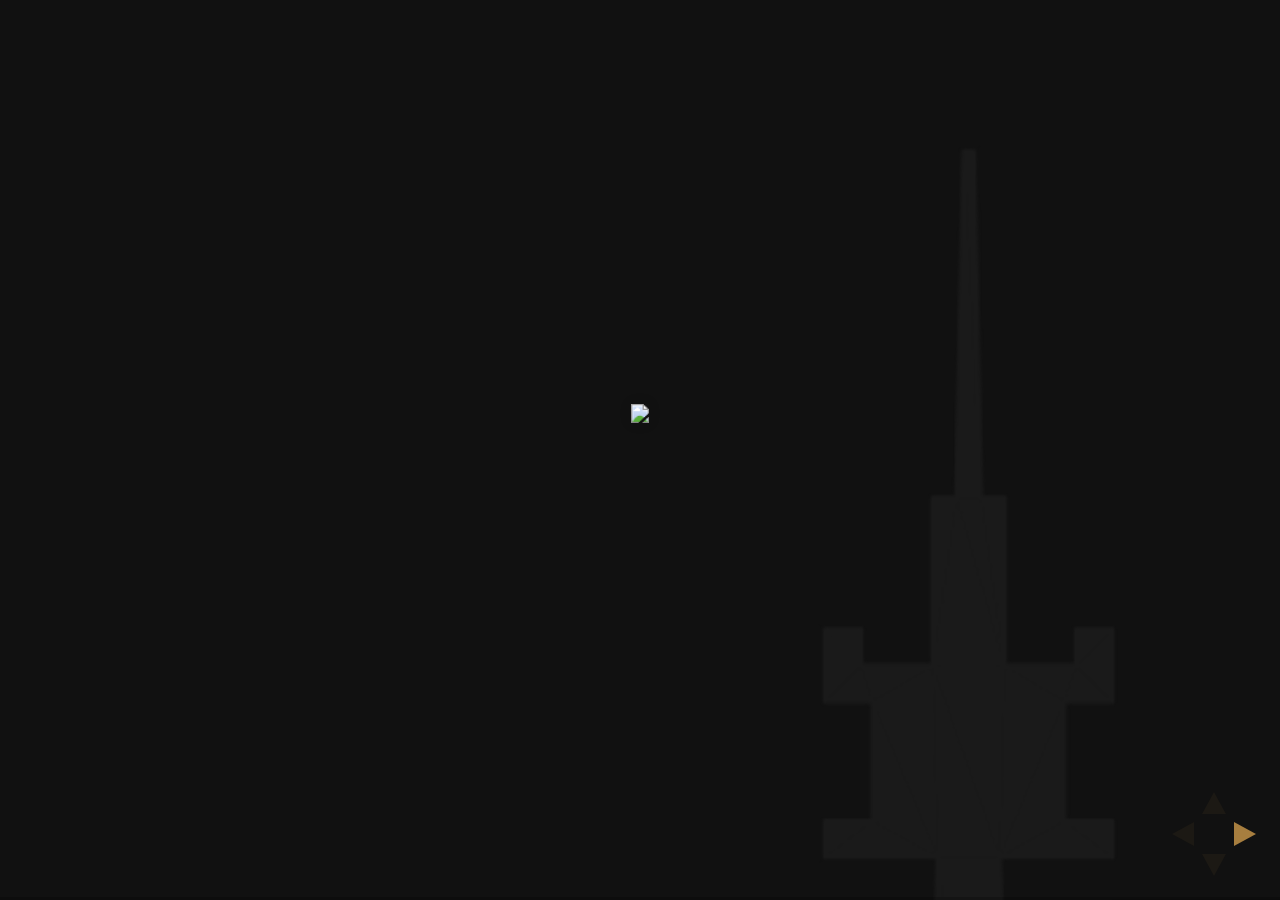
==== commit eaa8b178: "mend" ====
--- a/index.html
+++ b/index.html
@@ -35,10 +35,11 @@
 	</head>
 
 	<body>
-
 		<div class="reveal">
-		<section>
-          <img src="./img/Chaospott_schwarzer_Rand.svg" style=" width:786px; margin-top:-80px; border:none; background-color:transparent;">
+			<!-- Any section element inside of this container is displayed as a slide -->
+			<div class="slides">
+        <section>
+          <img src="./img/Chaospott_schwarzer_Rand.svg" style=" width: 70%;margin-top:auto; border:none; background-color:transparent;">
           <aside class="notes">
             Welcome!
           </aside>
@@ -52,7 +53,7 @@
             <aside class="notes">
               Gegründet 15. September 2010<br>
               Chaospott / CCC Essen<br>
-              Erfa CCC e.V.
+              Erfa des CCC e.V.
             </aside>
           </section>
           <section>
@@ -60,7 +61,9 @@
               Woher kennt man den CCC?
             </h1>
             <aside class="notes">
+              Hackervereinigung<br>
               Gegründet 12. September 1981 in der TAZ in Berlin<br>
+              dezentral<br>
               (a few milestones ahead...)
             </aside>            
           </section>
@@ -78,16 +81,9 @@
           </section>
           <section>
             <h1>
-              Nedap-Hack
-            </h1>
-            <aside class="notes">
-              Wahlcomputer, Dezember 2006
-            </aside>
-          </section>
-          <section>
-            <h1>
               Staatstrojaner
             </h1>
+	    <img src="./img/trojanischesPferd.jpg" style="width:90%;"/>
             <aside class="notes">
               Gefunden und analysiert, Oktober 2011
             </aside>
@@ -98,10 +94,10 @@
             </h1>
           </section>
           <section>
-            <img src="./img/hacker-maske.jpg" />
-          </section>
-          <section>
-            <img src="./img/cms.jpg" />
+            <img src="./img/hacker.jpg" style="width:90%;" />
+          </section>
+          <section>
+            <img src="./img/cms.jpg" style="width:90%;" />
             <br>
             <h3>Vorträge</h3>
             <h3>Bastelworkshops</h3>
@@ -109,33 +105,43 @@
               Vorträge zu Datensicherheit in Schulen
             </aside>
           </section>
-          <section>
-            <img src="./img/vortrag.jpg" />   
+
+				
+
+				  <section data-background-video="./img/cms.mp4" data-background-video-loop> 
+           <h3>Vorträge</h3>
+           
+          </section>
+
+
+          <section>
+            <img src="./img/vortrag.jpg" style="width: 90%"/>   
             <aside class="notes">
               Just a picture...
             </aside>         
           </section>
           <section>
-            <img src="./img/freifunk.jpg" />
+            <img src="./img/freifunk.png" style="width: 90%"/>
             <aside class="notes">
               Zentrale FF Ruhrgebiet<br>
               Förderung freier Netze
             </aside>
           </section>
           <section>
-            <img src="./img/cryptoparty.png" />
+            <img src="./img/cryptoparty.png" style="width: 90%"/>
             <aside class="notes">
               Cryptopartys seit 14(?). Mai 2014<br>
               Alle 2 Monate, 2ter Dienstag im Monat
             </aside>
           </section>
           <section>
-            <h1>Wissenswertes</h1>
-            <img src="./img/kamera.jpg" />
+            <h1>Sicherheitshinweise</h1>
+            <img src="./img/kamera.jpg" style="width: 90%"/>
             <aside class="notes">
               Kamera is nich echt<br>
               Getränke spendenempfehlung 1,50€, Wasser umsonst<br>
-              Vereinsräume sind immer offen für jeden
+              Vereinsräume sind offen für jeden<br>
+              Neulinge vorzugsweise am Treff Mittwoch ab 19 Uhr<br>
             </aside>
           </section>
           <section>
@@ -143,6 +149,7 @@
               Wie finanzieren wir uns?
             </h1>
             <aside class="notes">
+            	Mitgliedsbeiträge
               Spendendose!!
             </aside>
           </section>
@@ -153,14 +160,14 @@
             Heute!
           </h1>
           <aside class="notes">
-            Mehrere Workshops, ende offen!
+            Mehrere Workshops, werden gleich vorgestellt, Ende offen!
           </aside>
         </section>
 
         <section>
           <section>
             <h1>Unterwegs im Netz</h1>
-            <img src="./img/sichersurfen.jpg" />
+            <img src="./img/surfingdog.jpg" style="width:70%;" />
           </section>
 
           <section>
@@ -204,15 +211,17 @@
 
           <section>
             <h2>Was ist Tracking?</h2>
-            <img src="img/silhouette.png"/>
+            <img src="img/silhouette.png" style="width: 70%"/>
             <aside class="notes">
               Unbekannter
             </aside>
           </section>
 
           <section>
-            <img src="img/silhouette_pizza.png"/>
-            Bestellt einzelne Pizza (Adresse, Essgewohnheiten, Familienstand)
+            <img src="img/silhouette_pizza.png" style="width: 70%"/>
+            <p>
+              Bestellt eine einzelne Pizza <br/> (Adresse, Essgewohnheiten, Familienstand)
+            </p>
             <aside class="notes">
               Schlechte Wohngegend<br>
               Ungesundes Essen -> wenig zukunftsplanung<br>
@@ -221,8 +230,10 @@
           </section>
 
           <section>
-            <img src="img/silhouette_car.png"/>
-            Informierst sich über gebrauchtem Polo (Geldrahmen, Mobilität)
+            <img src="img/silhouette_car.png" style="width: 70%"/>
+            <p>
+              Informierst sich über gebrauchtem Polo (Geldrahmen, Mobilität)
+            </p>
             <aside class="notes">
               Alte Polo sind finanziell keine gute Idee (Pannenstatistik)<br>
               Kein Geld für Neuwagen / Jahreswagen
@@ -230,16 +241,20 @@
           </section>
 
           <section>
-            <img src="img/silhouette_tv.png"/>
-            Gefällt "Mitten im Leben" auf Facebook (Soziales Verhalten)
+            <img src="img/silhouette_tv.png" style="width: 70%" />
+            <p>
+              Gefällt "Mitten im Leben" auf Facebook (Soziales Verhalten)
+            </p>
             <aside class="notes">
               Zeitliche verfügbarkeit auffällig
             </aside>
           </section>
 
           <section>
-            <img src="img/silhouette_unemployed.png"/>
-            Öffnungszeiten des Arbeitsamtes (Job)
+            <img src="img/silhouette_unemployed.png" style="width: 70%"/>
+            <p>
+              Öffnungszeiten des Arbeitsamtes (Job)
+            </p>
             <aside class="notes">
               Gerade Job verloren / nich glücklich im Job
             </aside>
@@ -247,7 +262,7 @@
 
           <section>
             <h2>Kreditwürdig?</h2>
-            <img src="img/silhouette_unemployed.png"/>
+            <img src="img/silhouette_unemployed.png" style="width: 60%"/>
             <aside class="notes">
               Nur teilaspekte sichtbar, vlt. genau die falschen<br>
               Gruppenmatching keine 100% Sicherheit
@@ -277,7 +292,7 @@
 
           <section>
             <h1>Passwörter, anständig</h1>
-            <img src="./img/passwort.jpg" />
+            <img src="./img/secure_password.jpg" style="width: 70%"/>
           </section>
 
           <section>
@@ -337,7 +352,7 @@
 
           <section>
             <h1>Verschlüsselte E-Mail</h1>
-            <img src="./img/mail.jpg" />
+            <img src="./img/Send-email-group.svg" style="width: 40%; background-color:transparent; border:none;"/>
           </section>
 
           <section>
@@ -352,12 +367,12 @@
 
           <section>
             <h2>E-Mails sind Postkarten</h2>
-            <img src="img/postcard-bali.jpg" style="width: 70%">
+            <img src="img/postcard.jpg" style="width: 70%">
           </section>
 
           <section>
             <h2>Bob sendet Alice eine E-Mail</h2>
-            <img src="img/send_postcard.svg">
+            <img src="img/send_postcard.svg" style="width:80%">
           </section>
 
           <section>
@@ -399,7 +414,7 @@
           <section>
             <h2>Hürden & Stolpersteine</h2>
             <ul>
-              <li class="">Absender / Empfänger bleiben sichtbar</li>
+              <li class="">Absender, Empfänger und Betreff bleiben sichtbar</li>
               <li class="">Sicherer Schlüsseltausch</li>
               <li class="">Geheimhaltung des privaten Schlüssels</li>
             </ul>
@@ -433,7 +448,7 @@
           <br>
           <i class="fa fa-lock"></i> 01CB 5D67 4100 6A17 2492 739D 4592 4F8A 867E D719
         </section>
-
+</div>
 		</div>
 
 		<script src="lib/js/head.min.js"></script>
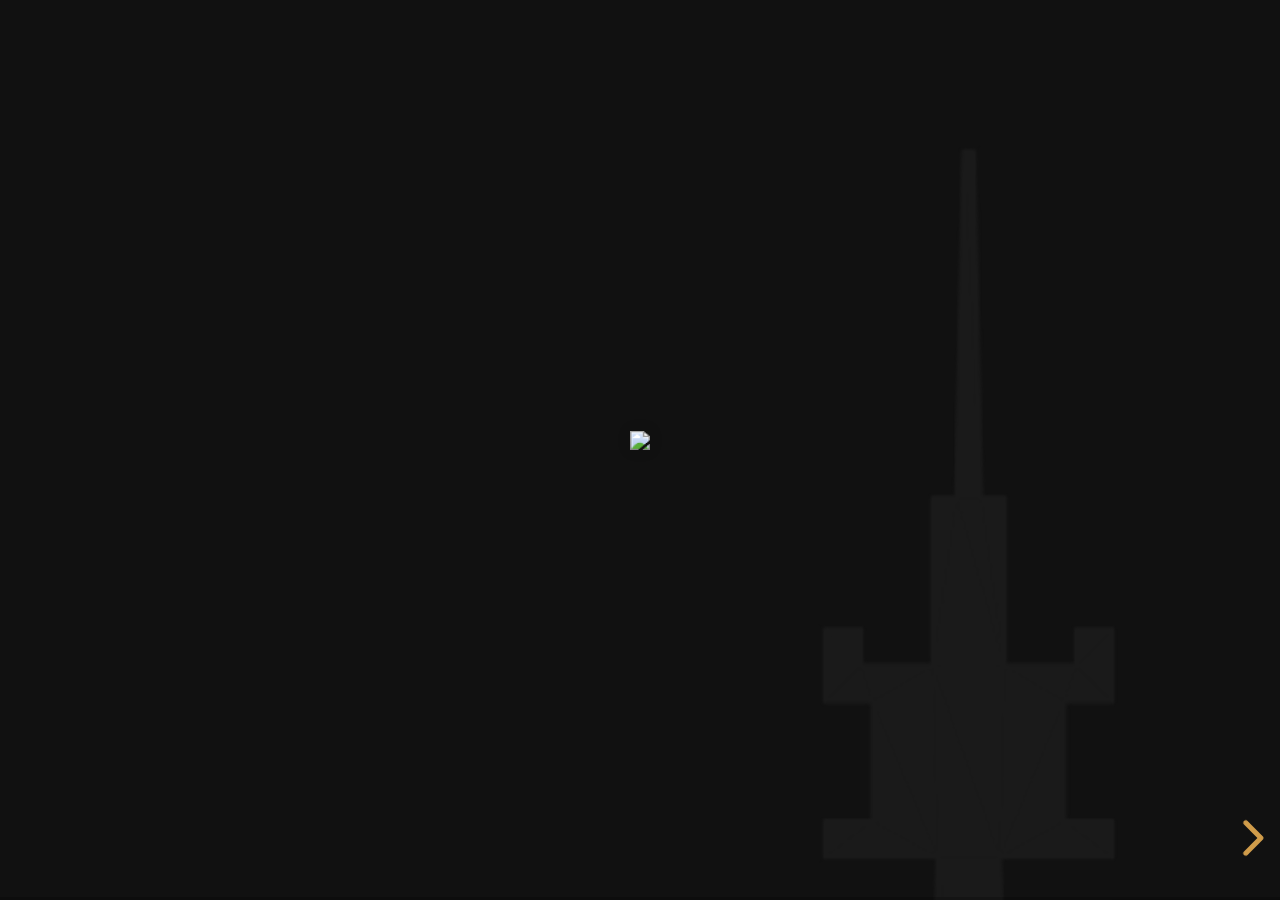
==== commit 83640d9f: "update revealjs to master" ====
--- a/index.html
+++ b/index.html
@@ -1,486 +1,531 @@
 <!doctype html>
 <html lang="en">
-
-	<head>
-		<meta charset="utf-8">
-
-		<title>reveal.js – The HTML Presentation Framework</title>
-
-		<meta name="description" content="A framework for easily creating beautiful presentations using HTML">
-		<meta name="author" content="Hakim El Hattab">
-
-		<meta name="apple-mobile-web-app-capable" content="yes">
-		<meta name="apple-mobile-web-app-status-bar-style" content="black-translucent">
-
-		<meta name="viewport" content="width=device-width, initial-scale=1.0, maximum-scale=1.0, user-scalable=no, minimal-ui">
-
-		<link rel="stylesheet" href="css/reveal.css">
-		<link rel="stylesheet" href="css/theme/night.css" id="theme">
-
-		<!-- Code syntax highlighting -->
-		<link rel="stylesheet" href="lib/css/zenburn.css">
-
-		<!-- Printing and PDF exports -->
-		<script>
-			var link = document.createElement( 'link' );
-			link.rel = 'stylesheet';
-			link.type = 'text/css';
-			link.href = window.location.search.match( /print-pdf/gi ) ? 'css/print/pdf.css' : 'css/print/paper.css';
-			document.getElementsByTagName( 'head' )[0].appendChild( link );
-		</script>
-
-		<!--[if lt IE 9]>
-		<script src="lib/js/html5shiv.js"></script>
-		<![endif]-->
-	</head>
-
-	<body>
-		<div class="reveal">
-			<!-- Any section element inside of this container is displayed as a slide -->
-			<div class="slides">
-        <section>
-          <img src="./img/Chaospott_schwarzer_Rand.svg" style=" width: 70%;margin-top:auto; border:none; background-color:transparent;">
-          <aside class="notes">
-            Welcome!
-          </aside>
-        </section>
-
-        <section>
-          <section>
-            <h1>
-              Wer sind wir?
-            </h1>
-            <aside class="notes">
-              Gegründet 15. September 2010<br>
-              Chaospott / CCC Essen<br>
-              Erfa des CCC e.V.
-            </aside>
-          </section>
-          <section>
-            <h1>
-              Woher kennt man den CCC?
-            </h1>
-            <aside class="notes">
-              Hackervereinigung<br>
-              Gegründet 12. September 1981 in der TAZ in Berlin<br>
-              dezentral<br>
-              (a few milestones ahead...)
-            </aside>            
-          </section>
-          <section>
-            <h1>
-              BTX-Hack
-            </h1>
-            <img src="./img/btx.jpg" />
-            <br>
-            Am 19. November 1984 wurden 135.000 DM von der Haspa abgehoben, die nach der Aufdeckung der Sicherheitslücke zurückgezahlt wurden.
-            <aside class="notes">
-              (vorher mehrfach auf Sicherheitslücke hingewiesen)<br>
-              Der erste grosse Hack
-            </aside>
-          </section>
-          <section>
-            <h1>
-              Staatstrojaner
-            </h1>
-	    <img src="./img/trojanischesPferd.jpg" style="width:90%;"/>
-            <aside class="notes">
-              Gefunden und analysiert, Oktober 2011
-            </aside>
-          </section>
-          <section>
-            <h1>
-              Was machen wir?
-            </h1>
-          </section>
-          <section>
-            <img src="./img/hacker.jpg" style="width:90%;" />
-          </section>
-          <section>
-            <img src="./img/cms.jpg" style="width:90%;" />
-            <br>
-            <h3>Vorträge</h3>
-            <h3>Bastelworkshops</h3>
-            <aside class="notes">
-              Vorträge zu Datensicherheit in Schulen
-            </aside>
-          </section>
-
-				
-
-				  <section data-background-video="./img/cms.mp4" data-background-video-loop> 
-           <h3>Vorträge</h3>
-           
-          </section>
-
-
-          <section>
-            <img src="./img/vortrag.jpg" style="width: 90%"/>   
-            <aside class="notes">
-              Just a picture...
-            </aside>         
-          </section>
-          <section>
-            <img src="./img/freifunk.png" style="width: 90%"/>
-            <aside class="notes">
-              Zentrale FF Ruhrgebiet<br>
-              Förderung freier Netze
-            </aside>
-          </section>
-          <section>
-            <img src="./img/cryptoparty.png" style="width: 90%"/>
-            <aside class="notes">
-              Cryptopartys seit 14(?). Mai 2014<br>
-              Alle 2 Monate, 2ter Dienstag im Monat
-            </aside>
-          </section>
-          <section>
-            <h1>Sicherheitshinweise</h1>
-            <img src="./img/kamera.jpg" style="width: 90%"/>
-            <aside class="notes">
-              Kamera is nich echt<br>
-              Getränke spendenempfehlung 1,50€, Wasser umsonst<br>
-              Vereinsräume sind offen für jeden<br>
-              Neulinge vorzugsweise am Treff Mittwoch ab 19 Uhr<br>
-            </aside>
-          </section>
-          <section>
-            <h1>
-              Wie finanzieren wir uns?
-            </h1>
-            <aside class="notes">
-            	Mitgliedsbeiträge
-              Spendendose!!
-            </aside>
-          </section>
-        </section>
-
-        <section>
-          <h1>
-            Heute!
-          </h1>
-          <aside class="notes">
-            Mehrere Workshops, werden gleich vorgestellt, Ende offen!
-          </aside>
-        </section>
-
-        <section>
-          <section>
-            <h1>Unterwegs im Netz</h1>
-            <img src="./img/surfingdog.jpg" style="width:70%;" />
-          </section>
-
-          <section>
-            <h2>Was bedeutets sicheres 
-            <br> Surfen?</h2>
-          </section>
-
-          <section>
-            <h2>Angriffe &amp; Diebstahl</h2>
-          </section>
-
-          <section>
-            <h2>Ziele von Angreifern</h2>
-            <ul>
-              <li>Zugänge (Accounts)</li>
-              <li>Rechner</li>
-            </ul>
-          </section>
-
-          <section>
-            <h2>Wie schütze ich mich <br /> vor Angreifern?</h2>
-            <ul>
-              <li>Software aktuell halten</li>
-              <li>End zu End Verschlüsselung</li>
-              <ul>
-                <li>HTTPS Everywhere</li>
-              </ul>
-              <li>Software nur aus vertrauenswürdigen <br/>Quellen installieren</li>
-              <li>Keine Links in unerwarteten E-Mails anklicken</li>
-            </ul>
-          </section>
-
-          <section>
-            <h2>Datensammler</h2>
-            <ul>
-              <li>Persönliche Daten</li>
-              <li>Bewegungsprofile</li>
-              <li>Kontakte</li>
-            </ul>
-          </section>
-
-          <section>
-            <h2>Was ist Tracking?</h2>
-            <img src="img/silhouette.png" style="width: 70%"/>
-            <aside class="notes">
-              Unbekannter
-            </aside>
-          </section>
-
-          <section>
-            <img src="img/silhouette_pizza.png" style="width: 70%"/>
-            <p>
-              Bestellt eine einzelne Pizza <br/> (Adresse, Essgewohnheiten, Familienstand)
-            </p>
-            <aside class="notes">
-              Schlechte Wohngegend<br>
-              Ungesundes Essen -> wenig zukunftsplanung<br>
-              Vermtl. Single
-            </aside>
-          </section>
-
-          <section>
-            <img src="img/silhouette_car.png" style="width: 70%"/>
-            <p>
-              Informierst sich über gebrauchtem Polo (Geldrahmen, Mobilität)
-            </p>
-            <aside class="notes">
-              Alte Polo sind finanziell keine gute Idee (Pannenstatistik)<br>
-              Kein Geld für Neuwagen / Jahreswagen
-            </aside>
-          </section>
-
-          <section>
-            <img src="img/silhouette_tv.png" style="width: 70%" />
-            <p>
-              Gefällt "Mitten im Leben" auf Facebook (Soziales Verhalten)
-            </p>
-            <aside class="notes">
-              Zeitliche verfügbarkeit auffällig
-            </aside>
-          </section>
-
-          <section>
-            <img src="img/silhouette_unemployed.png" style="width: 70%"/>
-            <p>
-              Öffnungszeiten des Arbeitsamtes (Job)
-            </p>
-            <aside class="notes">
-              Gerade Job verloren / nich glücklich im Job
-            </aside>
-          </section>
-
-          <section>
-            <h2>Kreditwürdig?</h2>
-            <img src="img/silhouette_unemployed.png" style="width: 60%"/>
-            <aside class="notes">
-              Nur teilaspekte sichtbar, vlt. genau die falschen<br>
-              Gruppenmatching keine 100% Sicherheit
-            </aside>
-          </section>
-
-          <section>
-            <h2>Der Facebook-"Like"-Button</h2>
-            <aside class="notes">
-              Grösste Tracing im Netz<br>
-              If you don't pay, you're the product!
-            </aside>
-          </section>
-
-          <section>
-            <h2>Virenscanner</h2>
-            <aside class="notes">
-              Geldverschwendung<br>
-              Snakeoil<br>
-              auch Personal Firewall
-            </aside>
-          </section>
-
-        </section>
-
-        <section>
-
-          <section>
-            <h1>Passwörter, anständig</h1>
-            <img src="./img/secure_password.jpg" style="width: 70%"/>
-          </section>
-
-          <section>
-            <h2>"Nur ein langes Passwort ist ein gutes Passwort." </h2>
-          </section>
-
-          <section>
-            <span style="font-size:60px; line-height: 1.2em">A-Z + a-z <br />(52 Zeichen)</span>
-            <br>
-            <br>
-            <p>
-            6 Zeichen: 20 Sekunden<br>
-            10 Zeichen: 5 Jahre
-            </p>
-          </section>
-
-          <section>
-            <span style="font-size:60px; line-height: 1.2em">A-Z + a-z + Sonderzeichen <br>(96 Zeichen)</span>
-            <br>
-            <br>
-            <p>
-            6 Zeichen: 13 Minuten<br>
-            10 Zeichen: 2108 Jahre
-            </p>
-          </section>
-
-          <section>
-            <h2>Nützliches: </h2>
-            <ul>
-              <li>Nicht überall dasselbe Passwort!</li>
-              <li>Wörter lassen sich leichter erraten als zufällige Zeichen.</li>
-              <li>aber: Ganze Sätze als Passwörter sind lang und leicht zu merken!</li>
-            </ul>
-          </section>
-
-          <section>
-            <h2>Ist das sicher?</h2>
-            <img src="img/monitor.jpg" style="width: 80%">
-          </section>
-
-
-          <section>
-            <h2>Passwort-Verwaltungsprogramme</h2>
-            <ul>
-              <li>1Password (Mac)</li>
-              <li>Keepass (Mac, Win, Linux)</li>
-              <li>OS-X-Schlüsselbund (Mac)</li>
-              <li>Seahorse (Linux)</li>
-              <li>Browser Password Manager</li>
-            </ul>
-          </section>
-        </section>
-
-
-
-        <section>
-
-          <section>
-            <h1>Verschlüsselte E-Mail</h1>
-            <img src="./img/Send-email-group.svg" style="width: 40%; background-color:transparent; border:none;"/>
-          </section>
-
-          <section>
-            <h2>Warum verschlüsseln?</h2>
-            <br />
-            <ul>
-              <li class="">Jeder hat etwas zu verbergen</li>
-              <li class="">Postgeheminis?</li>
-              <li class="">Die E-Mail ist doch nur für mich selbst und den Empfänger!?</li>
-            </ul>
-          </section>
-
-          <section>
-            <h2>E-Mails sind Postkarten</h2>
-            <img src="img/postcard.jpg" style="width: 70%">
-          </section>
-
-          <section>
-            <h2>Bob sendet Alice eine E-Mail</h2>
-            <img src="img/send_postcard.svg" style="width:80%">
-          </section>
-
-          <section>
-            <h2 style="line-height: 1.2em">Postkarten gehen durch <br />viele Hände</h2>
-            <img style="background-color: #505050; width: 70%" src="img/way_of_a_postcard.svg" >
-          </section>
-
-          <section>
-            <h2>Wie funktioniert E-Mail-<br>Verschlüsselung?</h2>
-            <br />
-            <ul>
-              <li class="">Basis: schweres mathematisches Problem (Computer brauchen mehrere Jahre zum Knacken)</li>
-              <li class="">Man benötigt ein Schlüsselpaar aus einem</li>
-            </ul>
-            <br />
-            <table class="">
-              <tr>
-                <td style="text-align: center; vertical-align: middle">
-                  <label>privaten Schlüssel</label>
-                  <img src="img/raw/key_00ffff_512.png" style="width: 50%">
-                </td>
-                <td style="text-align: center; vertical-align: middle">
-                  <label>öffentlichen Schlüssel</label>
-                  <img src="img/raw/unlock_00ffff_512.png" style="width: 50%">
-                </td>
-              </tr>
-            </table>
-          </section>
-
-          <section>
-            <img src="img/send_pub_key.svg" />
-          </section>
-
-          <section>
-            <img src="img/send_postcard_encrypted.svg">
-          </section>
-
-
-          <section>
-            <h2>Hürden & Stolpersteine</h2>
-            <ul>
-              <li class="">Absender, Empfänger und Betreff bleiben sichtbar</li>
-              <li class="">Sicherer Schlüsseltausch</li>
-              <li class="">Geheimhaltung des privaten Schlüssels</li>
-            </ul>
-          </section>
-
-          <section>
-            <h2>Vorteile</h2>
-            <ul>
-              <li class="">Private Kommunikation, z.B. Schutz vor</li>
-                <ul>
-                  <li>dem Provider,</li>
-                  <li>dem Staat und Geheimdiensten.</li>
-                </ul>
-              <li class="">Wer verschlüsselt, kann auch signieren (vor Fälschung schützen).</li>
-              <li class="">Grundrauschen erhöhen!</li>
-            </ul>
-          </section>
-
-        </section>
-
-        <section>
-          <h1>Viel Spaß! <i class="fa fa-rocket"></i></h1>
-          chaospott.de
-          <br>
-          <i class="fa fa-twitter"></i> @foobarev
-          <br>
-          <i class="fa fa-github"></i> c3e
-          <br>
-          <br>
-          <i class="fa fa-envelope-o"></i> cryptoparty@chaospott.de
-          <br>
-          <i class="fa fa-lock"></i> 01CB 5D67 4100 6A17 2492 739D 4592 4F8A 867E D719
-        </section>
+<head>
+	<meta charset="utf-8">
+	<meta name="viewport" content="width=device-width, initial-scale=1.0, maximum-scale=1.0, user-scalable=no">
+
+	<title>reveal.js</title>
+
+	<link rel="stylesheet" href="css/reveal.css">
+	<link rel="stylesheet" href="css/theme/night.css">
+
+	<!-- Theme used for syntax highlighting of code -->
+	<link rel="stylesheet" href="lib/css/zenburn.css">
+
+	<!-- Printing and PDF exports -->
+	<script>
+      var link = document.createElement('link');
+      link.rel = 'stylesheet';
+      link.type = 'text/css';
+      link.href = window.location.search.match(/print-pdf/gi) ? 'css/print/pdf.css' : 'css/print/paper.css';
+      document.getElementsByTagName('head')[0].appendChild(link);
+	</script>
+</head>
+<body>
+<div class="reveal">
+	<div class="slides">
+
+		<section>
+			<img src="./img/Chaospott_schwarzer_Rand.svg"
+				 style="width:70%; margin-top:auto; border:none; background-color:transparent;">
+			<aside class="notes">
+				Herzlich willkommen beim Chaos Computer Club Essen
+				Meine Name ist $Name
+			</aside>
+		</section>
+
+		<section>
+			<section>
+				<h2>
+					Wer sind wir?
+				</h2>
+				<aside class="notes">
+					Chaospott / CCC Essen <br>
+					Gegründet 15. September 2010 <br>
+					Erfa des CCC e.V.
+				</aside>
+			</section>
+
+			<section>
+				<h2>
+					Woher kennt man den CCC?
+				</h2>
+				<aside class="notes">
+					Hackervereinigung <br>
+					Gegründet 12. September 1981 in der TAZ in Berlin <br>
+					dezentral organisiert <br>
+					(a few milestones ahead...)
+				</aside>
+			</section>
+
+			<section>
+				<h2>
+					BTX-Hack
+				</h2>
+				<img src="./img/btx.jpg"/>
+				<br>
+				Am 19. Nov 1984 wurden 135.000 DM von der Haspa abgehoben, die nach der Aufdeckung der Sicherheitslücke
+				zurückgezahlt wurden.
+				<aside class="notes">
+					(vorher mehrfach auf Sicherheitslücke hingewiesen) <br>
+					Der erste grosse Hack
+				</aside>
+			</section>
+
+			<section>
+				<h2>
+					Staatstrojaner
+				</h2>
+				<img src="./img/trojanischesPferd.jpg" style="width:90%;"/>
+				<aside class="notes">
+					Gefunden und analysiert, Oktober 2011
+				</aside>
+			</section>
+
+			<section>
+				<h2>
+					Was machen wir?
+				</h2>
+			</section>
+
+			<section>
+				<img src="./img/hacker.jpg" style="width:90%;"/>
+				<aside class="notes">
+					Sowas machen wir nicht! -> Hackerethik <br>
+					Blinkenlights <br>
+					Basteln, Löten, Knöstern <br>
+					Programmieren, Software testen <br>
+					Netzpolitik <br>
+				</aside>
+			</section>
+
+			<section>
+				<img src="./img/cms.jpg" style="width:90%;"/>
+				<br>
+				<h3>Bastelworkshops</h3>
+				<h3>Vorträge</h3>
+				<aside class="notes">
+					Bastelworkshops
+					Vorträge zu Datensicherheit in Schulen
+				</aside>
+			</section>
+
+			<section>
+				<video>
+					<source data-src="vid/cms.mp4" type="video/mp4"/>
+				</video>
+				<aside class="notes">
+					Video vom Junghackertag 32C3
+					Zum Starten -> rechtsklick -> play
+				</aside>
+			</section>
+
+			<section>
+				<img src="./img/vortrag.jpg" style="width: 90%"/>
+				<aside class="notes">
+					Just a picture...
+				</aside>
+			</section>
+
+			<section>
+				<img src="./img/freifunk.png" style="width: 90%"/>
+				<aside class="notes">
+					Zentrale FF Ruhrgebiet <br>
+					Förderung freier Netze
+				</aside>
+			</section>
+
+			<section>
+				<img src="./img/cryptoparty.png" style="width: 90%"/>
+				<aside class="notes">
+					Cryptopartys seit Mai 2014 <br>
+					Alle 2 Monate, 2ter Dienstag im Monat
+				</aside>
+			</section>
+
+			<section>
+				<h2>Sicherheitshinweise</h2>
+				<img src="./img/kamera.jpg" style="width:90%"/>
+				<aside class="notes">
+					Kamera is nich echt <br>
+					Getränke Spendenempfehlung 1,50€, Wasser/Kafee kostenlos <br>
+					Vereinsräume sind offen für jeden <br>
+					Neulinge vorzugsweise am Treff Mittwoch ab 19 Uhr<br>
+				</aside>
+			</section>
+
+			<section>
+				<h2>
+					Wie finanzieren wir uns?
+				</h2>
+				<aside class="notes">
+					Mitgliedsbeiträge
+					Spendendose!!
+				</aside>
+			</section>
+		</section>
+
+		<section>
+			<h2>
+				Heute!
+			</h2>
+			<aside class="notes">
+				Mehrere Workshops, werden gleich vorgestellt, Ende offen!
+			</aside>
+		</section>
+
+		<section>
+			<section>
+				<h2>Unterwegs im Netz</h2>
+				<img src="./img/surfingdog.jpg" style="width:70%;"/>
+			</section>
+
+			<section>
+				<h2>Was bedeutets sicheres
+					<br> Surfen?</h2>
+			</section>
+
+			<section>
+				<h2>Angriffe &amp; Diebstahl</h2>
+			</section>
+
+			<section>
+				<h2>Ziele von Angreifern</h2>
+				<ul>
+					<li>Zugänge (Accounts)</li>
+					<li>Rechner</li>
+				</ul>
+			</section>
+
+			<section>
+				<h2>Wie schütze ich mich <br/> vor Angreifern?</h2>
+				<ul>
+					<li>Software aktuell halten</li>
+					<li>End zu End Verschlüsselung</li>
+					<ul>
+						<li>HTTPS Everywhere</li>
+					</ul>
+					<li>Software nur aus vertrauenswürdigen <br/>Quellen installieren</li>
+					<li>Keine Links in unerwarteten E-Mails anklicken</li>
+				</ul>
+			</section>
+
+			<section>
+				<h2>Datensammler</h2>
+				<ul>
+					<li>Persönliche Daten</li>
+					<li>Bewegungsprofile</li>
+					<li>Kontakte</li>
+				</ul>
+			</section>
+
+			<section>
+				<h2>Was ist Tracking?</h2>
+				<img src="img/silhouette.png" style="width: 70%"/>
+				<aside class="notes">
+					Unbekannter
+				</aside>
+			</section>
+
+			<section>
+				<img src="img/silhouette_pizza.png" style="width: 70%"/>
+				<p>
+					Bestellt eine einzelne Pizza <br/> (Adresse, Essgewohnheiten, Familienstand)
+				</p>
+				<aside class="notes">
+					Schlechte Wohngegend<br>
+					Ungesundes Essen -> wenig zukunftsplanung<br>
+					Vermtl. Single
+				</aside>
+			</section>
+
+			<section>
+				<img src="img/silhouette_car.png" style="width: 70%"/>
+				<p>
+					Informierst sich über gebrauchtem Polo (Geldrahmen, Mobilität)
+				</p>
+				<aside class="notes">
+					Alte Polo sind finanziell keine gute Idee (Pannenstatistik)<br>
+					Kein Geld für Neuwagen / Jahreswagen
+				</aside>
+			</section>
+
+			<section>
+				<img src="img/silhouette_tv.png" style="width: 70%"/>
+				<p>
+					Gefällt "Mitten im Leben" auf Facebook (Soziales Verhalten)
+				</p>
+				<aside class="notes">
+					Zeitliche verfügbarkeit auffällig
+				</aside>
+			</section>
+
+			<section>
+				<img src="img/silhouette_unemployed.png" style="width: 70%"/>
+				<p>
+					Öffnungszeiten des Arbeitsamtes (Job)
+				</p>
+				<aside class="notes">
+					Gerade Job verloren / nich glücklich im Job
+				</aside>
+			</section>
+
+			<section>
+				<h2>Kreditwürdig?</h2>
+				<img src="img/silhouette_unemployed.png" style="width: 60%"/>
+				<aside class="notes">
+					Nur teilaspekte sichtbar, vlt. genau die falschen<br>
+					Gruppenmatching keine 100% Sicherheit
+				</aside>
+			</section>
+
+			<section>
+				<h2>Der Facebook-"Like"-Button</h2>
+				<aside class="notes">
+					Grösste Tracing im Netz<br>
+					If you don't pay, you're the product!
+				</aside>
+			</section>
+
+			<section>
+				<h2>Virenscanner</h2>
+				<aside class="notes">
+					Geldverschwendung<br>
+					Snakeoil<br>
+					auch Personal Firewall
+				</aside>
+			</section>
+
+		</section>
+
+		<section>
+
+			<section>
+				<h2>Passwörter, anständig</h2>
+				<img src="./img/secure_password.jpg" style="width: 70%"/>
+			</section>
+
+			<section>
+				<h2>Warum benutzen wir Passwörter?</h2>
+				<aside class="notes">
+					Schutz vor Verbrechern <br>
+					Um Geheimnisse zu bewahren
+				</aside>
+			</section>
+
+			<section>
+				<h2>"Nur ein langes Passwort ist ein gutes Passwort."</h2>
+				<aside class="notes">
+					Warum ist das so?<br>
+					Wo ist das Problem?
+				</aside>
+			</section>
+
+			<section>
+				<span style="font-size:60px; line-height: 1.2em">A-Z + a-z <br/> (52 Zeichen)</span>
+				<br>
+				<br>
+				<p>
+					5 Zeichen: wenige Sekunden<br>
+					10 Zeichen: 5 Jahre
+				</p>
+			</section>
+
+			<section>
+				<span style="font-size:60px; line-height: 1.2em">A-Z + a-z + Sonderzeichen <br> (96 Zeichen)</span>
+				<br>
+				<br>
+				<p>
+					5 Zeichen: mehrere Minuten<br>
+					10 Zeichen: 2108 Jahre
+				</p>
+			</section>
+
+			<section>
+				<h2>Ist das sicher?</h2>
+				<img src="img/monitor.jpg" style="width: 80%">
+			</section>
+
+			<section>
+				<h2>Demo</h2>
+			</section>
+
+			<section>
+				<h2>Lösung 1 - ErLeBu</h2>
+				<br>
+				Wer reitet so spät durch Nacht und Wind?
+				Es ist der Vater mit seinem Kind;
+				Er hat den Knaben wohl in dem Arm,
+				Er faßt ihn sicher, er hält ihn warm.
+				<br>
+				<br>
+				<p class="fragment fade-in">WrrtsostdhNtudW?EsitdrVrmtsmK;ErhtdnKnwlindmA,Erftins,erhtinw.</p>
+			</section>
+
+			<section>
+				<h2>Lösung 2 - Diceware</h2><br>
+			</section>
+
+			<section>
+				<h3>Lösung 3</h3><br>
+				<h3>Passwort-Verwaltungsprogramme</h3>
+				<ul>
+					<li>1Password (Mac, Win)</li>
+					<li>Keepass (Mac, Win, Linux)</li>
+					<li>OS-X-Schlüsselbund (Mac)</li>
+					<li>Seahorse (Linux)</li>
+					<li>Browser Password Manager</li>
+				</ul>
+			</section>
+
+			<section>
+				<h2>Nützliches:</h2>
+				<ul>
+					<li>Verschiedene Passwörter nutzen</li>
+					<li>Ausreichend lange Passwörter verwenden</li>
+					<li>Passwörter notieren/speichern</li>
+				</ul>
+			</section>
+
+
+		</section>
+
+
+		<section>
+
+			<section>
+				<h2>Verschlüsselte E-Mail</h2>
+				<img src="./img/Send-email-group.svg" style="width: 40%; background-color:transparent; border:none;"/>
+			</section>
+
+			<section>
+				<h2>Warum verschlüsseln?</h2>
+				<br/>
+				<ul>
+					<li class="">Jeder hat etwas zu verbergen</li>
+					<li class="">Postgeheminis?</li>
+					<li class="">Die E-Mail ist doch nur für mich selbst und den Empfänger!?</li>
+				</ul>
+			</section>
+
+			<section>
+				<h3>E-Mails sind Postkarten</h3>
+				<img src="img/postcard.jpg" style="width: 70%">
+			</section>
+
+			<section>
+				<h3>Bob sendet Alice eine E-Mail</h3>
+				<img src="img/send_postcard.svg" style="width:80%">
+			</section>
+
+			<section>
+				<h3>Postkarten gehen durch <br/>viele Hände</h3>
+				<img style="background-color: #505050; width: 70%" src="img/way_of_a_postcard.svg">
+			</section>
+
+			<section>
+				<h3>Wie funktioniert E-Mail-<br>Verschlüsselung?</h3>
+				<br/>
+				<ul>
+					<li>Basis: schweres mathematisches Problem (Computer brauchen mehrere Jahre zum Knacken)</li>
+					<li>Man benötigt ein Schlüsselpaar aus einem</li>
+				</ul>
+				<br/>
+				<table>
+					<tr>
+						<td style="text-align: center; vertical-align: middle">
+							<label>privaten Schlüssel</label>
+							<img src="img/raw/key_00ffff_512.png" style="width: 30%">
+						</td>
+						<td style="text-align: center; vertical-align: middle">
+							<label>öffentlichen Schlüssel</label>
+							<img src="img/raw/unlock_00ffff_512.png" style="width: 30%">
+						</td>
+					</tr>
+				</table>
+			</section>
+
+			<section>
+				<img src="img/send_pub_key.svg"/>
+			</section>
+
+			<section>
+				<img src="img/send_postcard_encrypted.svg">
+			</section>
+
+
+			<section>
+				<h2>Hürden & Stolpersteine</h2>
+				<ul>
+					<li class="">Absender, Empfänger und Betreff bleiben sichtbar</li>
+					<li class="">Sicherer Schlüsseltausch</li>
+					<li class="">Geheimhaltung des privaten Schlüssels</li>
+				</ul>
+			</section>
+
+			<section>
+				<h2>Vorteile</h2>
+				<ul>
+					<li class="">Private Kommunikation, z.B. Schutz vor</li>
+					<ul>
+						<li>dem Provider,</li>
+						<li>dem Staat und Geheimdiensten.</li>
+					</ul>
+					<li class="">Wer verschlüsselt, kann auch signieren (vor Fälschung schützen).</li>
+					<li class="">Grundrauschen erhöhen!</li>
+				</ul>
+			</section>
+
+		</section>
+
+		<section>
+			<h2>Viel Spaß! <i class="fa fa-rocket"></i></h2>
+			chaospott.de
+			<br>
+			<i class="fa fa-twitter"></i> @foobarev
+			<br>
+			<i class="fa fa-github"></i> c3e
+			<br>
+			<br>
+			<i class="fa fa-envelope-o"></i> cryptoparty@ccc-essen.de
+			<br>
+			<i class="fa fa-lock"></i> 01CB 5D67 4100 6A17 2492 739D 4592 4F8A 867E D719
+		</section>
+
+
+	</div>
+
 </div>
-		</div>
-
-		<script src="lib/js/head.min.js"></script>
-		<script src="js/reveal.js"></script>
-
-		<script>
-
-			// Full list of configuration options available at:
-			// https://github.com/hakimel/reveal.js#configuration
-			Reveal.initialize({
-				controls: true,
-				progress: true,
-				history: true,
-				center: true,
-
-				transition: 'slide', // none/fade/slide/convex/concave/zoom
-				
-				parallaxBackgroundImage: './img/bg.png',
-				parallaxBackgroundSize: '3000px 2336px',
-
-				// Optional reveal.js plugins
-				dependencies: [
-					{ src: 'lib/js/classList.js', condition: function() { return !document.body.classList; } },
-					{ src: 'plugin/markdown/marked.js', condition: function() { return !!document.querySelector( '[data-markdown]' ); } },
-					{ src: 'plugin/markdown/markdown.js', condition: function() { return !!document.querySelector( '[data-markdown]' ); } },
-					{ src: 'plugin/highlight/highlight.js', async: true, callback: function() { hljs.initHighlightingOnLoad(); } },
-					{ src: 'plugin/zoom-js/zoom.js', async: true },
-					{ src: 'plugin/notes/notes.js', async: true }
-				]
-			});
-
-		</script>
-
-	</body>
+
+<script src="lib/js/head.min.js"></script>
+<script src="js/reveal.js"></script>
+
+<script>
+
+  // Full list of configuration options available at:
+  // https://github.com/hakimel/reveal.js#configuration
+  Reveal.initialize({
+    controls: true,
+    progress: true,
+    history: true,
+    center: true,
+
+    transition: 'slide', // none/fade/slide/convex/concave/zoom
+
+    // Parallax scrolling
+    parallaxBackgroundImage: './img/bg.png',
+    parallaxBackgroundSize: '3000px 2336px',
+
+    // Optional reveal.js plugins
+    dependencies: [
+      {src: 'plugin/markdown/marked.js'},
+      {src: 'plugin/markdown/markdown.js'},
+      {src: 'plugin/notes/notes.js', async: true},
+      { src: 'plugin/highlight/highlight.js', async: true, callback: function() { hljs.initHighlightingOnLoad(); } }
+    ]
+  });
+
+</script>
+
+</body>
 </html>
--- a/css/reveal.css
+++ b/css/reveal.css
@@ -1,9 +1,9 @@
 /*!
  * reveal.js
- * http://lab.hakim.se/reveal-js
+ * http://revealjs.com
  * MIT licensed
  *
- * Copyright (C) 2016 Hakim El Hattab, http://hakim.se
+ * Copyright (C) 2017 Hakim El Hattab, http://hakim.se
  */
 /*********************************************
  * RESET STYLES
@@ -20,7 +20,7 @@
 .reveal article, .reveal aside, .reveal canvas, .reveal details, .reveal embed,
 .reveal figure, .reveal figcaption, .reveal footer, .reveal header, .reveal hgroup,
 .reveal menu, .reveal nav, .reveal output, .reveal ruby, .reveal section, .reveal summary,
-.reveal time, .reveal mark, .reveal audio, video {
+.reveal time, .reveal mark, .reveal audio, .reveal video {
   margin: 0;
   padding: 0;
   border: 0;
@@ -47,75 +47,92 @@
   background-color: #fff;
   color: #000; }
 
-html:-webkit-full-screen-ancestor {
-  background-color: inherit; }
-
-html:-moz-full-screen-ancestor {
-  background-color: inherit; }
-
 /*********************************************
  * VIEW FRAGMENTS
  *********************************************/
 .reveal .slides section .fragment {
   opacity: 0;
   visibility: hidden;
-  -webkit-transition: all 0.2s ease;
-          transition: all 0.2s ease; }
+  transition: all .2s ease; }
   .reveal .slides section .fragment.visible {
     opacity: 1;
-    visibility: visible; }
+    visibility: inherit; }
 
 .reveal .slides section .fragment.grow {
   opacity: 1;
-  visibility: visible; }
+  visibility: inherit; }
   .reveal .slides section .fragment.grow.visible {
     -webkit-transform: scale(1.3);
-        -ms-transform: scale(1.3);
             transform: scale(1.3); }
 
 .reveal .slides section .fragment.shrink {
   opacity: 1;
-  visibility: visible; }
+  visibility: inherit; }
   .reveal .slides section .fragment.shrink.visible {
     -webkit-transform: scale(0.7);
-        -ms-transform: scale(0.7);
             transform: scale(0.7); }
 
 .reveal .slides section .fragment.zoom-in {
   -webkit-transform: scale(0.1);
-      -ms-transform: scale(0.1);
           transform: scale(0.1); }
   .reveal .slides section .fragment.zoom-in.visible {
     -webkit-transform: none;
-        -ms-transform: none;
             transform: none; }
 
 .reveal .slides section .fragment.fade-out {
   opacity: 1;
-  visibility: visible; }
+  visibility: inherit; }
   .reveal .slides section .fragment.fade-out.visible {
     opacity: 0;
     visibility: hidden; }
 
 .reveal .slides section .fragment.semi-fade-out {
   opacity: 1;
-  visibility: visible; }
+  visibility: inherit; }
   .reveal .slides section .fragment.semi-fade-out.visible {
     opacity: 0.5;
-    visibility: visible; }
+    visibility: inherit; }
 
 .reveal .slides section .fragment.strike {
   opacity: 1;
-  visibility: visible; }
+  visibility: inherit; }
   .reveal .slides section .fragment.strike.visible {
     text-decoration: line-through; }
+
+.reveal .slides section .fragment.fade-up {
+  -webkit-transform: translate(0, 20%);
+          transform: translate(0, 20%); }
+  .reveal .slides section .fragment.fade-up.visible {
+    -webkit-transform: translate(0, 0);
+            transform: translate(0, 0); }
+
+.reveal .slides section .fragment.fade-down {
+  -webkit-transform: translate(0, -20%);
+          transform: translate(0, -20%); }
+  .reveal .slides section .fragment.fade-down.visible {
+    -webkit-transform: translate(0, 0);
+            transform: translate(0, 0); }
+
+.reveal .slides section .fragment.fade-right {
+  -webkit-transform: translate(-20%, 0);
+          transform: translate(-20%, 0); }
+  .reveal .slides section .fragment.fade-right.visible {
+    -webkit-transform: translate(0, 0);
+            transform: translate(0, 0); }
+
+.reveal .slides section .fragment.fade-left {
+  -webkit-transform: translate(20%, 0);
+          transform: translate(20%, 0); }
+  .reveal .slides section .fragment.fade-left.visible {
+    -webkit-transform: translate(0, 0);
+            transform: translate(0, 0); }
 
 .reveal .slides section .fragment.current-visible {
   opacity: 0;
   visibility: hidden; }
   .reveal .slides section .fragment.current-visible.current-fragment {
     opacity: 1;
-    visibility: visible; }
+    visibility: inherit; }
 
 .reveal .slides section .fragment.highlight-red,
 .reveal .slides section .fragment.highlight-current-red,
@@ -124,7 +141,7 @@
 .reveal .slides section .fragment.highlight-blue,
 .reveal .slides section .fragment.highlight-current-blue {
   opacity: 1;
-  visibility: visible; }
+  visibility: inherit; }
 
 .reveal .slides section .fragment.highlight-red.visible {
   color: #ff2c2d; }
@@ -171,101 +188,261 @@
 /*********************************************
  * CONTROLS
  *********************************************/
+@-webkit-keyframes bounce-right {
+  0%, 10%, 25%, 40%, 50% {
+    -webkit-transform: translateX(0);
+            transform: translateX(0); }
+  20% {
+    -webkit-transform: translateX(10px);
+            transform: translateX(10px); }
+  30% {
+    -webkit-transform: translateX(-5px);
+            transform: translateX(-5px); } }
+@keyframes bounce-right {
+  0%, 10%, 25%, 40%, 50% {
+    -webkit-transform: translateX(0);
+            transform: translateX(0); }
+  20% {
+    -webkit-transform: translateX(10px);
+            transform: translateX(10px); }
+  30% {
+    -webkit-transform: translateX(-5px);
+            transform: translateX(-5px); } }
+
+@-webkit-keyframes bounce-down {
+  0%, 10%, 25%, 40%, 50% {
+    -webkit-transform: translateY(0);
+            transform: translateY(0); }
+  20% {
+    -webkit-transform: translateY(10px);
+            transform: translateY(10px); }
+  30% {
+    -webkit-transform: translateY(-5px);
+            transform: translateY(-5px); } }
+
+@keyframes bounce-down {
+  0%, 10%, 25%, 40%, 50% {
+    -webkit-transform: translateY(0);
+            transform: translateY(0); }
+  20% {
+    -webkit-transform: translateY(10px);
+            transform: translateY(10px); }
+  30% {
+    -webkit-transform: translateY(-5px);
+            transform: translateY(-5px); } }
+
 .reveal .controls {
   display: none;
-  position: fixed;
-  width: 110px;
-  height: 110px;
-  z-index: 30;
-  right: 10px;
-  bottom: 10px;
-  -webkit-user-select: none; }
-
-.reveal .controls button {
-  padding: 0;
-  position: absolute;
-  opacity: 0.05;
-  width: 0;
-  height: 0;
-  background-color: transparent;
-  border: 12px solid transparent;
-  -webkit-transform: scale(0.9999);
-      -ms-transform: scale(0.9999);
-          transform: scale(0.9999);
-  -webkit-transition: all 0.2s ease;
-          transition: all 0.2s ease;
-  -webkit-appearance: none;
-  -webkit-tap-highlight-color: transparent; }
-
-.reveal .controls .enabled {
-  opacity: 0.7;
-  cursor: pointer; }
-
-.reveal .controls .enabled:active {
-  margin-top: 1px; }
-
-.reveal .controls .navigate-left {
-  top: 42px;
-  border-right-width: 22px;
-  border-right-color: #000; }
-
-.reveal .controls .navigate-left.fragmented {
-  opacity: 0.3; }
-
-.reveal .controls .navigate-right {
-  left: 74px;
-  top: 42px;
-  border-left-width: 22px;
-  border-left-color: #000; }
-
-.reveal .controls .navigate-right.fragmented {
-  opacity: 0.3; }
-
-.reveal .controls .navigate-up {
-  left: 42px;
-  border-bottom-width: 22px;
-  border-bottom-color: #000; }
-
-.reveal .controls .navigate-up.fragmented {
-  opacity: 0.3; }
-
-.reveal .controls .navigate-down {
-  left: 42px;
-  top: 74px;
-  border-top-width: 22px;
-  border-top-color: #000; }
-
-.reveal .controls .navigate-down.fragmented {
-  opacity: 0.3; }
+  position: absolute;
+  top: auto;
+  bottom: 12px;
+  right: 12px;
+  left: auto;
+  z-index: 1;
+  color: #000;
+  pointer-events: none;
+  font-size: 10px; }
+  .reveal .controls button {
+    position: absolute;
+    padding: 0;
+    background-color: transparent;
+    border: 0;
+    outline: 0;
+    cursor: pointer;
+    color: currentColor;
+    -webkit-transform: scale(0.9999);
+            transform: scale(0.9999);
+    transition: color 0.2s ease, opacity 0.2s ease, -webkit-transform 0.2s ease;
+    transition: color 0.2s ease, opacity 0.2s ease, transform 0.2s ease;
+    z-index: 2;
+    pointer-events: auto;
+    font-size: inherit;
+    visibility: hidden;
+    opacity: 0;
+    -webkit-appearance: none;
+    -webkit-tap-highlight-color: transparent; }
+  .reveal .controls .controls-arrow:before,
+  .reveal .controls .controls-arrow:after {
+    content: '';
+    position: absolute;
+    top: 0;
+    left: 0;
+    width: 2.6em;
+    height: 0.5em;
+    border-radius: 0.25em;
+    background-color: currentColor;
+    transition: all 0.15s ease, background-color 0.8s ease;
+    -webkit-transform-origin: 0.2em 50%;
+            transform-origin: 0.2em 50%;
+    will-change: transform; }
+  .reveal .controls .controls-arrow {
+    position: relative;
+    width: 3.6em;
+    height: 3.6em; }
+    .reveal .controls .controls-arrow:before {
+      -webkit-transform: translateX(0.5em) translateY(1.55em) rotate(45deg);
+              transform: translateX(0.5em) translateY(1.55em) rotate(45deg); }
+    .reveal .controls .controls-arrow:after {
+      -webkit-transform: translateX(0.5em) translateY(1.55em) rotate(-45deg);
+              transform: translateX(0.5em) translateY(1.55em) rotate(-45deg); }
+    .reveal .controls .controls-arrow:hover:before {
+      -webkit-transform: translateX(0.5em) translateY(1.55em) rotate(40deg);
+              transform: translateX(0.5em) translateY(1.55em) rotate(40deg); }
+    .reveal .controls .controls-arrow:hover:after {
+      -webkit-transform: translateX(0.5em) translateY(1.55em) rotate(-40deg);
+              transform: translateX(0.5em) translateY(1.55em) rotate(-40deg); }
+    .reveal .controls .controls-arrow:active:before {
+      -webkit-transform: translateX(0.5em) translateY(1.55em) rotate(36deg);
+              transform: translateX(0.5em) translateY(1.55em) rotate(36deg); }
+    .reveal .controls .controls-arrow:active:after {
+      -webkit-transform: translateX(0.5em) translateY(1.55em) rotate(-36deg);
+              transform: translateX(0.5em) translateY(1.55em) rotate(-36deg); }
+  .reveal .controls .navigate-left {
+    right: 6.4em;
+    bottom: 3.2em;
+    -webkit-transform: translateX(-10px);
+            transform: translateX(-10px); }
+  .reveal .controls .navigate-right {
+    right: 0;
+    bottom: 3.2em;
+    -webkit-transform: translateX(10px);
+            transform: translateX(10px); }
+    .reveal .controls .navigate-right .controls-arrow {
+      -webkit-transform: rotate(180deg);
+              transform: rotate(180deg); }
+    .reveal .controls .navigate-right.highlight {
+      -webkit-animation: bounce-right 2s 50 both ease-out;
+              animation: bounce-right 2s 50 both ease-out; }
+  .reveal .controls .navigate-up {
+    right: 3.2em;
+    bottom: 6.4em;
+    -webkit-transform: translateY(-10px);
+            transform: translateY(-10px); }
+    .reveal .controls .navigate-up .controls-arrow {
+      -webkit-transform: rotate(90deg);
+              transform: rotate(90deg); }
+  .reveal .controls .navigate-down {
+    right: 3.2em;
+    bottom: 0;
+    -webkit-transform: translateY(10px);
+            transform: translateY(10px); }
+    .reveal .controls .navigate-down .controls-arrow {
+      -webkit-transform: rotate(-90deg);
+              transform: rotate(-90deg); }
+    .reveal .controls .navigate-down.highlight {
+      -webkit-animation: bounce-down 2s 50 both ease-out;
+              animation: bounce-down 2s 50 both ease-out; }
+  .reveal .controls[data-controls-back-arrows="faded"] .navigate-left.enabled,
+  .reveal .controls[data-controls-back-arrows="faded"] .navigate-up.enabled {
+    opacity: 0.3; }
+    .reveal .controls[data-controls-back-arrows="faded"] .navigate-left.enabled:hover,
+    .reveal .controls[data-controls-back-arrows="faded"] .navigate-up.enabled:hover {
+      opacity: 1; }
+  .reveal .controls[data-controls-back-arrows="hidden"] .navigate-left.enabled,
+  .reveal .controls[data-controls-back-arrows="hidden"] .navigate-up.enabled {
+    opacity: 0;
+    visibility: hidden; }
+  .reveal .controls .enabled {
+    visibility: visible;
+    opacity: 0.9;
+    cursor: pointer;
+    -webkit-transform: none;
+            transform: none; }
+  .reveal .controls .enabled.fragmented {
+    opacity: 0.5; }
+  .reveal .controls .enabled:hover,
+  .reveal .controls .enabled.fragmented:hover {
+    opacity: 1; }
+
+.reveal:not(.has-vertical-slides) .controls .navigate-left {
+  bottom: 1.4em;
+  right: 5.5em; }
+
+.reveal:not(.has-vertical-slides) .controls .navigate-right {
+  bottom: 1.4em;
+  right: 0.5em; }
+
+.reveal:not(.has-horizontal-slides) .controls .navigate-up {
+  right: 1.4em;
+  bottom: 5em; }
+
+.reveal:not(.has-horizontal-slides) .controls .navigate-down {
+  right: 1.4em;
+  bottom: 0.5em; }
+
+.reveal.has-dark-background .controls {
+  color: #fff; }
+
+.reveal.has-light-background .controls {
+  color: #000; }
+
+.reveal.no-hover .controls .controls-arrow:hover:before,
+.reveal.no-hover .controls .controls-arrow:active:before {
+  -webkit-transform: translateX(0.5em) translateY(1.55em) rotate(45deg);
+          transform: translateX(0.5em) translateY(1.55em) rotate(45deg); }
+
+.reveal.no-hover .controls .controls-arrow:hover:after,
+.reveal.no-hover .controls .controls-arrow:active:after {
+  -webkit-transform: translateX(0.5em) translateY(1.55em) rotate(-45deg);
+          transform: translateX(0.5em) translateY(1.55em) rotate(-45deg); }
+
+@media screen and (min-width: 500px) {
+  .reveal .controls[data-controls-layout="edges"] {
+    top: 0;
+    right: 0;
+    bottom: 0;
+    left: 0; }
+  .reveal .controls[data-controls-layout="edges"] .navigate-left,
+  .reveal .controls[data-controls-layout="edges"] .navigate-right,
+  .reveal .controls[data-controls-layout="edges"] .navigate-up,
+  .reveal .controls[data-controls-layout="edges"] .navigate-down {
+    bottom: auto;
+    right: auto; }
+  .reveal .controls[data-controls-layout="edges"] .navigate-left {
+    top: 50%;
+    left: 8px;
+    margin-top: -1.8em; }
+  .reveal .controls[data-controls-layout="edges"] .navigate-right {
+    top: 50%;
+    right: 8px;
+    margin-top: -1.8em; }
+  .reveal .controls[data-controls-layout="edges"] .navigate-up {
+    top: 8px;
+    left: 50%;
+    margin-left: -1.8em; }
+  .reveal .controls[data-controls-layout="edges"] .navigate-down {
+    bottom: 8px;
+    left: 50%;
+    margin-left: -1.8em; } }
 
 /*********************************************
  * PROGRESS BAR
  *********************************************/
 .reveal .progress {
-  position: fixed;
+  position: absolute;
   display: none;
   height: 3px;
   width: 100%;
   bottom: 0;
   left: 0;
   z-index: 10;
-  background-color: rgba(0, 0, 0, 0.2); }
+  background-color: rgba(0, 0, 0, 0.2);
+  color: #fff; }
 
 .reveal .progress:after {
   content: '';
   display: block;
   position: absolute;
-  height: 20px;
+  height: 10px;
   width: 100%;
-  top: -20px; }
+  top: -10px; }
 
 .reveal .progress span {
   display: block;
   height: 100%;
   width: 0px;
-  background-color: #000;
-  -webkit-transition: width 800ms cubic-bezier(0.26, 0.86, 0.44, 0.985);
-          transition: width 800ms cubic-bezier(0.26, 0.86, 0.44, 0.985); }
+  background-color: currentColor;
+  transition: width 800ms cubic-bezier(0.26, 0.86, 0.44, 0.985); }
 
 /*********************************************
  * SLIDE NUMBER
@@ -297,6 +474,10 @@
   -ms-touch-action: none;
       touch-action: none; }
 
+@media only screen and (orientation: landscape) {
+  .reveal.ua-iphone {
+    position: fixed; } }
+
 .reveal .slides {
   position: absolute;
   width: 100%;
@@ -306,6 +487,7 @@
   bottom: 0;
   left: 0;
   margin: auto;
+  pointer-events: none;
   overflow: visible;
   z-index: 1;
   text-align: center;
@@ -323,30 +505,26 @@
   position: absolute;
   width: 100%;
   padding: 20px 0px;
+  pointer-events: auto;
   z-index: 10;
-  -webkit-transform-style: preserve-3d;
-          transform-style: preserve-3d;
-  -webkit-transition: -webkit-transform-origin 800ms cubic-bezier(0.26, 0.86, 0.44, 0.985), -webkit-transform 800ms cubic-bezier(0.26, 0.86, 0.44, 0.985), visibility 800ms cubic-bezier(0.26, 0.86, 0.44, 0.985), opacity 800ms cubic-bezier(0.26, 0.86, 0.44, 0.985);
-          transition: -ms-transform-origin 800ms cubic-bezier(0.26, 0.86, 0.44, 0.985), transform 800ms cubic-bezier(0.26, 0.86, 0.44, 0.985), visibility 800ms cubic-bezier(0.26, 0.86, 0.44, 0.985), opacity 800ms cubic-bezier(0.26, 0.86, 0.44, 0.985);
-          transition: transform-origin 800ms cubic-bezier(0.26, 0.86, 0.44, 0.985), transform 800ms cubic-bezier(0.26, 0.86, 0.44, 0.985), visibility 800ms cubic-bezier(0.26, 0.86, 0.44, 0.985), opacity 800ms cubic-bezier(0.26, 0.86, 0.44, 0.985); }
+  -webkit-transform-style: flat;
+          transform-style: flat;
+  transition: -webkit-transform-origin 800ms cubic-bezier(0.26, 0.86, 0.44, 0.985), -webkit-transform 800ms cubic-bezier(0.26, 0.86, 0.44, 0.985), visibility 800ms cubic-bezier(0.26, 0.86, 0.44, 0.985), opacity 800ms cubic-bezier(0.26, 0.86, 0.44, 0.985);
+  transition: transform-origin 800ms cubic-bezier(0.26, 0.86, 0.44, 0.985), transform 800ms cubic-bezier(0.26, 0.86, 0.44, 0.985), visibility 800ms cubic-bezier(0.26, 0.86, 0.44, 0.985), opacity 800ms cubic-bezier(0.26, 0.86, 0.44, 0.985); }
 
 /* Global transition speed settings */
 .reveal[data-transition-speed="fast"] .slides section {
-  -webkit-transition-duration: 400ms;
-          transition-duration: 400ms; }
+  transition-duration: 400ms; }
 
 .reveal[data-transition-speed="slow"] .slides section {
-  -webkit-transition-duration: 1200ms;
-          transition-duration: 1200ms; }
+  transition-duration: 1200ms; }
 
 /* Slide-specific transition speed overrides */
 .reveal .slides section[data-transition-speed="fast"] {
-  -webkit-transition-duration: 400ms;
-          transition-duration: 400ms; }
+  transition-duration: 400ms; }
 
 .reveal .slides section[data-transition-speed="slow"] {
-  -webkit-transition-duration: 1200ms;
-          transition-duration: 1200ms; }
+  transition-duration: 1200ms; }
 
 .reveal .slides > section.stack {
   padding-top: 0;
@@ -357,6 +535,12 @@
   display: block;
   z-index: 11;
   opacity: 1; }
+
+.reveal .slides > section:empty,
+.reveal .slides > section > section:empty,
+.reveal .slides > section[data-background-interactive],
+.reveal .slides > section > section[data-background-interactive] {
+  pointer-events: none; }
 
 .reveal.center,
 .reveal.center .slides,
@@ -395,28 +579,24 @@
 .reveal .slides > section[data-transition~=slide-out].past,
 .reveal.slide .slides > section:not([data-transition]).past {
   -webkit-transform: translate(-150%, 0);
-      -ms-transform: translate(-150%, 0);
           transform: translate(-150%, 0); }
 
 .reveal .slides > section[data-transition=slide].future,
 .reveal .slides > section[data-transition~=slide-in].future,
 .reveal.slide .slides > section:not([data-transition]).future {
   -webkit-transform: translate(150%, 0);
-      -ms-transform: translate(150%, 0);
           transform: translate(150%, 0); }
 
 .reveal .slides > section > section[data-transition=slide].past,
 .reveal .slides > section > section[data-transition~=slide-out].past,
 .reveal.slide .slides > section > section:not([data-transition]).past {
   -webkit-transform: translate(0, -150%);
-      -ms-transform: translate(0, -150%);
           transform: translate(0, -150%); }
 
 .reveal .slides > section > section[data-transition=slide].future,
 .reveal .slides > section > section[data-transition~=slide-in].future,
 .reveal.slide .slides > section > section:not([data-transition]).future {
   -webkit-transform: translate(0, 150%);
-      -ms-transform: translate(0, 150%);
           transform: translate(0, 150%); }
 
 .reveal.linear section {
@@ -427,34 +607,35 @@
 .reveal .slides > section[data-transition~=linear-out].past,
 .reveal.linear .slides > section:not([data-transition]).past {
   -webkit-transform: translate(-150%, 0);
-      -ms-transform: translate(-150%, 0);
           transform: translate(-150%, 0); }
 
 .reveal .slides > section[data-transition=linear].future,
 .reveal .slides > section[data-transition~=linear-in].future,
 .reveal.linear .slides > section:not([data-transition]).future {
   -webkit-transform: translate(150%, 0);
-      -ms-transform: translate(150%, 0);
           transform: translate(150%, 0); }
 
 .reveal .slides > section > section[data-transition=linear].past,
 .reveal .slides > section > section[data-transition~=linear-out].past,
 .reveal.linear .slides > section > section:not([data-transition]).past {
   -webkit-transform: translate(0, -150%);
-      -ms-transform: translate(0, -150%);
           transform: translate(0, -150%); }
 
 .reveal .slides > section > section[data-transition=linear].future,
 .reveal .slides > section > section[data-transition~=linear-in].future,
 .reveal.linear .slides > section > section:not([data-transition]).future {
   -webkit-transform: translate(0, 150%);
-      -ms-transform: translate(0, 150%);
           transform: translate(0, 150%); }
 
 /*********************************************
  * CONVEX TRANSITION
  * Aliased 'default' for backwards compatibility
  *********************************************/
+.reveal .slides section[data-transition=default].stack,
+.reveal.default .slides section.stack {
+  -webkit-transform-style: preserve-3d;
+          transform-style: preserve-3d; }
+
 .reveal .slides > section[data-transition=default].past,
 .reveal .slides > section[data-transition~=default-out].past,
 .reveal.default .slides > section:not([data-transition]).past {
@@ -479,6 +660,11 @@
   -webkit-transform: translate3d(0, 300px, 0) rotateX(-70deg) translate3d(0, 300px, 0);
           transform: translate3d(0, 300px, 0) rotateX(-70deg) translate3d(0, 300px, 0); }
 
+.reveal .slides section[data-transition=convex].stack,
+.reveal.convex .slides section.stack {
+  -webkit-transform-style: preserve-3d;
+          transform-style: preserve-3d; }
+
 .reveal .slides > section[data-transition=convex].past,
 .reveal .slides > section[data-transition~=convex-out].past,
 .reveal.convex .slides > section:not([data-transition]).past {
@@ -506,6 +692,11 @@
 /*********************************************
  * CONCAVE TRANSITION
  *********************************************/
+.reveal .slides section[data-transition=concave].stack,
+.reveal.concave .slides section.stack {
+  -webkit-transform-style: preserve-3d;
+          transform-style: preserve-3d; }
+
 .reveal .slides > section[data-transition=concave].past,
 .reveal .slides > section[data-transition~=concave-out].past,
 .reveal.concave .slides > section:not([data-transition]).past {
@@ -535,15 +726,13 @@
  *********************************************/
 .reveal .slides section[data-transition=zoom],
 .reveal.zoom .slides section:not([data-transition]) {
-  -webkit-transition-timing-function: ease;
-          transition-timing-function: ease; }
+  transition-timing-function: ease; }
 
 .reveal .slides > section[data-transition=zoom].past,
 .reveal .slides > section[data-transition~=zoom-out].past,
 .reveal.zoom .slides > section:not([data-transition]).past {
   visibility: hidden;
   -webkit-transform: scale(16);
-      -ms-transform: scale(16);
           transform: scale(16); }
 
 .reveal .slides > section[data-transition=zoom].future,
@@ -551,25 +740,26 @@
 .reveal.zoom .slides > section:not([data-transition]).future {
   visibility: hidden;
   -webkit-transform: scale(0.2);
-      -ms-transform: scale(0.2);
           transform: scale(0.2); }
 
 .reveal .slides > section > section[data-transition=zoom].past,
 .reveal .slides > section > section[data-transition~=zoom-out].past,
 .reveal.zoom .slides > section > section:not([data-transition]).past {
   -webkit-transform: translate(0, -150%);
-      -ms-transform: translate(0, -150%);
           transform: translate(0, -150%); }
 
 .reveal .slides > section > section[data-transition=zoom].future,
 .reveal .slides > section > section[data-transition~=zoom-in].future,
 .reveal.zoom .slides > section > section:not([data-transition]).future {
   -webkit-transform: translate(0, 150%);
-      -ms-transform: translate(0, 150%);
           transform: translate(0, 150%); }
 
 /*********************************************
  * CUBE TRANSITION
+ *
+ * WARNING:
+ * this is deprecated and will be removed in a
+ * future version.
  *********************************************/
 .reveal.cube .slides {
   -webkit-perspective: 1300px;
@@ -580,7 +770,9 @@
   min-height: 700px;
   -webkit-backface-visibility: hidden;
           backface-visibility: hidden;
-  box-sizing: border-box; }
+  box-sizing: border-box;
+  -webkit-transform-style: preserve-3d;
+          transform-style: preserve-3d; }
 
 .reveal.center.cube .slides section {
   min-height: 0; }
@@ -619,34 +811,34 @@
 
 .reveal.cube .slides > section.past {
   -webkit-transform-origin: 100% 0%;
-      -ms-transform-origin: 100% 0%;
           transform-origin: 100% 0%;
   -webkit-transform: translate3d(-100%, 0, 0) rotateY(-90deg);
           transform: translate3d(-100%, 0, 0) rotateY(-90deg); }
 
 .reveal.cube .slides > section.future {
   -webkit-transform-origin: 0% 0%;
-      -ms-transform-origin: 0% 0%;
           transform-origin: 0% 0%;
   -webkit-transform: translate3d(100%, 0, 0) rotateY(90deg);
           transform: translate3d(100%, 0, 0) rotateY(90deg); }
 
 .reveal.cube .slides > section > section.past {
   -webkit-transform-origin: 0% 100%;
-      -ms-transform-origin: 0% 100%;
           transform-origin: 0% 100%;
   -webkit-transform: translate3d(0, -100%, 0) rotateX(90deg);
           transform: translate3d(0, -100%, 0) rotateX(90deg); }
 
 .reveal.cube .slides > section > section.future {
   -webkit-transform-origin: 0% 0%;
-      -ms-transform-origin: 0% 0%;
           transform-origin: 0% 0%;
   -webkit-transform: translate3d(0, 100%, 0) rotateX(-90deg);
           transform: translate3d(0, 100%, 0) rotateX(-90deg); }
 
 /*********************************************
  * PAGE TRANSITION
+ *
+ * WARNING:
+ * this is deprecated and will be removed in a
+ * future version.
  *********************************************/
 .reveal.page .slides {
   -webkit-perspective-origin: 0% 50%;
@@ -657,7 +849,9 @@
 .reveal.page .slides section {
   padding: 30px;
   min-height: 700px;
-  box-sizing: border-box; }
+  box-sizing: border-box;
+  -webkit-transform-style: preserve-3d;
+          transform-style: preserve-3d; }
 
 .reveal.page .slides section.past {
   z-index: 12; }
@@ -694,28 +888,24 @@
 
 .reveal.page .slides > section.past {
   -webkit-transform-origin: 0% 0%;
-      -ms-transform-origin: 0% 0%;
           transform-origin: 0% 0%;
   -webkit-transform: translate3d(-40%, 0, 0) rotateY(-80deg);
           transform: translate3d(-40%, 0, 0) rotateY(-80deg); }
 
 .reveal.page .slides > section.future {
   -webkit-transform-origin: 100% 0%;
-      -ms-transform-origin: 100% 0%;
           transform-origin: 100% 0%;
   -webkit-transform: translate3d(0, 0, 0);
           transform: translate3d(0, 0, 0); }
 
 .reveal.page .slides > section > section.past {
   -webkit-transform-origin: 0% 0%;
-      -ms-transform-origin: 0% 0%;
           transform-origin: 0% 0%;
   -webkit-transform: translate3d(0, -40%, 0) rotateX(80deg);
           transform: translate3d(0, -40%, 0) rotateX(80deg); }
 
 .reveal.page .slides > section > section.future {
   -webkit-transform-origin: 0% 100%;
-      -ms-transform-origin: 0% 100%;
           transform-origin: 0% 100%;
   -webkit-transform: translate3d(0, 0, 0);
           transform: translate3d(0, 0, 0); }
@@ -727,15 +917,12 @@
 .reveal.fade .slides section:not([data-transition]),
 .reveal.fade .slides > section > section:not([data-transition]) {
   -webkit-transform: none;
-      -ms-transform: none;
           transform: none;
-  -webkit-transition: opacity 0.5s;
-          transition: opacity 0.5s; }
+  transition: opacity 0.5s; }
 
 .reveal.fade.overview .slides section,
 .reveal.fade.overview .slides > section > section {
-  -webkit-transition: none;
-          transition: none; }
+  transition: none; }
 
 /*********************************************
  * NO TRANSITION
@@ -743,10 +930,8 @@
 .reveal .slides section[data-transition=none],
 .reveal.none .slides section:not([data-transition]) {
   -webkit-transform: none;
-      -ms-transform: none;
           transform: none;
-  -webkit-transition: none;
-          transition: none; }
+  transition: none; }
 
 /*********************************************
  * PAUSED MODE
@@ -761,8 +946,7 @@
   visibility: hidden;
   opacity: 0;
   z-index: 100;
-  -webkit-transition: all 1s ease;
-          transition: all 1s ease; }
+  transition: all 1s ease; }
 
 .reveal.paused .pause-overlay {
   visibility: visible;
@@ -797,7 +981,6 @@
   left: -50%;
   margin: 70px 0;
   -webkit-transform: none;
-      -ms-transform: none;
           transform: none; }
 
 .no-transforms .reveal .slides section section {
@@ -805,8 +988,7 @@
 
 .reveal .no-transition,
 .reveal .no-transition * {
-  -webkit-transition: none !important;
-          transition: none !important; }
+  transition: none !important; }
 
 /*********************************************
  * PER-SLIDE BACKGROUNDS
@@ -827,19 +1009,20 @@
   height: 100%;
   opacity: 0;
   visibility: hidden;
+  overflow: hidden;
   background-color: transparent;
   background-position: 50% 50%;
   background-repeat: no-repeat;
   background-size: cover;
-  -webkit-transition: all 800ms cubic-bezier(0.26, 0.86, 0.44, 0.985);
-          transition: all 800ms cubic-bezier(0.26, 0.86, 0.44, 0.985); }
+  transition: all 800ms cubic-bezier(0.26, 0.86, 0.44, 0.985); }
 
 .reveal .slide-background.stack {
   display: block; }
 
 .reveal .slide-background.present {
   opacity: 1;
-  visibility: visible; }
+  visibility: visible;
+  z-index: 2; }
 
 .print-pdf .reveal .slide-background {
   opacity: 1 !important;
@@ -853,13 +1036,18 @@
   max-width: none;
   max-height: none;
   top: 0;
-  left: 0; }
+  left: 0;
+  -o-object-fit: cover;
+     object-fit: cover; }
+
+.reveal .slide-background[data-background-size="contain"] video {
+  -o-object-fit: contain;
+     object-fit: contain; }
 
 /* Immediate transition style */
 .reveal[data-background-transition=none] > .backgrounds .slide-background,
 .reveal > .backgrounds .slide-background[data-background-transition=none] {
-  -webkit-transition: none;
-          transition: none; }
+  transition: none; }
 
 /* Slide */
 .reveal[data-background-transition=slide] > .backgrounds .slide-background,
@@ -871,25 +1059,21 @@
 .reveal[data-background-transition=slide] > .backgrounds .slide-background.past,
 .reveal > .backgrounds .slide-background.past[data-background-transition=slide] {
   -webkit-transform: translate(-100%, 0);
-      -ms-transform: translate(-100%, 0);
           transform: translate(-100%, 0); }
 
 .reveal[data-background-transition=slide] > .backgrounds .slide-background.future,
 .reveal > .backgrounds .slide-background.future[data-background-transition=slide] {
   -webkit-transform: translate(100%, 0);
-      -ms-transform: translate(100%, 0);
           transform: translate(100%, 0); }
 
 .reveal[data-background-transition=slide] > .backgrounds .slide-background > .slide-background.past,
 .reveal > .backgrounds .slide-background > .slide-background.past[data-background-transition=slide] {
   -webkit-transform: translate(0, -100%);
-      -ms-transform: translate(0, -100%);
           transform: translate(0, -100%); }
 
 .reveal[data-background-transition=slide] > .backgrounds .slide-background > .slide-background.future,
 .reveal > .backgrounds .slide-background > .slide-background.future[data-background-transition=slide] {
   -webkit-transform: translate(0, 100%);
-      -ms-transform: translate(0, 100%);
           transform: translate(0, 100%); }
 
 /* Convex */
@@ -945,15 +1129,13 @@
 /* Zoom */
 .reveal[data-background-transition=zoom] > .backgrounds .slide-background,
 .reveal > .backgrounds .slide-background[data-background-transition=zoom] {
-  -webkit-transition-timing-function: ease;
-          transition-timing-function: ease; }
+  transition-timing-function: ease; }
 
 .reveal[data-background-transition=zoom] > .backgrounds .slide-background.past,
 .reveal > .backgrounds .slide-background.past[data-background-transition=zoom] {
   opacity: 0;
   visibility: hidden;
   -webkit-transform: scale(16);
-      -ms-transform: scale(16);
           transform: scale(16); }
 
 .reveal[data-background-transition=zoom] > .backgrounds .slide-background.future,
@@ -961,7 +1143,6 @@
   opacity: 0;
   visibility: hidden;
   -webkit-transform: scale(0.2);
-      -ms-transform: scale(0.2);
           transform: scale(0.2); }
 
 .reveal[data-background-transition=zoom] > .backgrounds .slide-background > .slide-background.past,
@@ -969,7 +1150,6 @@
   opacity: 0;
   visibility: hidden;
   -webkit-transform: scale(16);
-      -ms-transform: scale(16);
           transform: scale(16); }
 
 .reveal[data-background-transition=zoom] > .backgrounds .slide-background > .slide-background.future,
@@ -977,17 +1157,14 @@
   opacity: 0;
   visibility: hidden;
   -webkit-transform: scale(0.2);
-      -ms-transform: scale(0.2);
           transform: scale(0.2); }
 
 /* Global transition speed settings */
 .reveal[data-transition-speed="fast"] > .backgrounds .slide-background {
-  -webkit-transition-duration: 400ms;
-          transition-duration: 400ms; }
+  transition-duration: 400ms; }
 
 .reveal[data-transition-speed="slow"] > .backgrounds .slide-background {
-  -webkit-transition-duration: 1200ms;
-          transition-duration: 1200ms; }
+  transition-duration: 1200ms; }
 
 /*********************************************
  * OVERVIEW
@@ -997,8 +1174,11 @@
           perspective-origin: 50% 50%;
   -webkit-perspective: 700px;
           perspective: 700px; }
+  .reveal.overview .slides {
+    -moz-transform-style: preserve-3d; }
   .reveal.overview .slides section {
-    height: 700px;
+    height: 100%;
+    top: 0 !important;
     opacity: 1 !important;
     overflow: hidden;
     visibility: visible !important;
@@ -1010,8 +1190,7 @@
     outline-offset: 10px; }
   .reveal.overview .slides section .fragment {
     opacity: 1;
-    -webkit-transition: none;
-            transition: none; }
+    transition: none; }
   .reveal.overview .slides section:after,
   .reveal.overview .slides section:before {
     display: none !important; }
@@ -1023,26 +1202,23 @@
     overflow: visible; }
   .reveal.overview .backgrounds {
     -webkit-perspective: inherit;
-            perspective: inherit; }
+            perspective: inherit;
+    -moz-transform-style: preserve-3d; }
   .reveal.overview .backgrounds .slide-background {
     opacity: 1;
     visibility: visible;
     outline: 10px solid rgba(150, 150, 150, 0.1);
     outline-offset: 10px; }
+  .reveal.overview .backgrounds .slide-background.stack {
+    overflow: visible; }
 
 .reveal.overview .slides section,
 .reveal.overview-deactivating .slides section {
-  -webkit-transition: none;
-          transition: none; }
+  transition: none; }
 
 .reveal.overview .backgrounds .slide-background,
 .reveal.overview-deactivating .backgrounds .slide-background {
-  -webkit-transition: none;
-          transition: none; }
-
-.reveal.overview-animated .slides {
-  -webkit-transition: -webkit-transform 0.4s ease;
-          transition: transform 0.4s ease; }
+  transition: none; }
 
 /*********************************************
  * RTL SUPPORT
@@ -1072,17 +1248,14 @@
  * PARALLAX BACKGROUND
  *********************************************/
 .reveal.has-parallax-background .backgrounds {
-  -webkit-transition: all 0.8s ease;
-          transition: all 0.8s ease; }
+  transition: all 0.8s ease; }
 
 /* Global transition speed settings */
 .reveal.has-parallax-background[data-transition-speed="fast"] .backgrounds {
-  -webkit-transition-duration: 400ms;
-          transition-duration: 400ms; }
+  transition-duration: 400ms; }
 
 .reveal.has-parallax-background[data-transition-speed="slow"] .backgrounds {
-  -webkit-transition-duration: 1200ms;
-          transition-duration: 1200ms; }
+  transition-duration: 1200ms; }
 
 /*********************************************
  * LINK PREVIEW OVERLAY
@@ -1097,8 +1270,7 @@
   background: rgba(0, 0, 0, 0.9);
   opacity: 0;
   visibility: hidden;
-  -webkit-transition: all 0.3s ease;
-          transition: all 0.3s ease; }
+  transition: all 0.3s ease; }
 
 .reveal .overlay.visible {
   opacity: 1;
@@ -1116,8 +1288,7 @@
   background-image: url([data-uri]%2F%2F%2F6%2Bvr8nJybW1tcDAwOjo6Nvb26ioqKOjo7Ozs%2FLy8vz8%2FAAAAAAAAAAAACH%2FC05FVFNDQVBFMi4wAwEAAAAh%2FhpDcmVhdGVkIHdpdGggYWpheGxvYWQuaW5mbwAh%[base64]%2FV%2FnmOM82XiHRLYKhKP1oZmADdEAAAh%2BQQJCgAAACwAAAAAIAAgAAAE6hDISWlZpOrNp1lGNRSdRpDUolIGw5RUYhhHukqFu8DsrEyqnWThGvAmhVlteBvojpTDDBUEIFwMFBRAmBkSgOrBFZogCASwBDEY%2FCZSg7GSE0gSCjQBMVG023xWBhklAnoEdhQEfyNqMIcKjhRsjEdnezB%2BA4k8gTwJhFuiW4dokXiloUepBAp5qaKpp6%2BHo7aWW54wl7obvEe0kRuoplCGepwSx2jJvqHEmGt6whJpGpfJCHmOoNHKaHx61WiSR92E4lbFoq%2BB6QDtuetcaBPnW6%2BO7wDHpIiK9SaVK5GgV543tzjgGcghAgAh%[base64]%2B%2BG%2Bw48edZPK%2BM6hLJpQg484enXIdQFSS1u6UhksENEQAAIfkECQoAAAAsAAAAACAAIAAABOcQyEmpGKLqzWcZRVUQnZYg1aBSh2GUVEIQ2aQOE%2BG%2BcD4ntpWkZQj1JIiZIogDFFyHI0UxQwFugMSOFIPJftfVAEoZLBbcLEFhlQiqGp1Vd140AUklUN3eCA51C1EWMzMCezCBBmkxVIVHBWd3HHl9JQOIJSdSnJ0TDKChCwUJjoWMPaGqDKannasMo6WnM562R5YluZRwur0wpgqZE7NKUm%2BFNRPIhjBJxKZteWuIBMN4zRMIVIhffcgojwCF117i4nlLnY5ztRLsnOk%2BaV%2BoJY7V7m76PdkS4trKcdg0Zc0tTcKkRAAAIfkECQoAAAAsAAAAACAAIAAABO4QyEkpKqjqzScpRaVkXZWQEximw1BSCUEIlDohrft6cpKCk5xid5MNJTaAIkekKGQkWyKHkvhKsR7ARmitkAYDYRIbUQRQjWBwJRzChi9CRlBcY1UN4g0%[base64]%[base64]%2BE71SRQeyqUToLA7VxF0JDyIQh%2FMVVPMt1ECZlfcjZJ9mIKoaTl1MRIl5o4CUKXOwmyrCInCKqcWtvadL2SYhyASyNDJ0uIiRMDjI0Fd30%2FiI2UA5GSS5UDj2l6NoqgOgN4gksEBgYFf0FDqKgHnyZ9OX8HrgYHdHpcHQULXAS2qKpENRg7eAMLC7kTBaixUYFkKAzWAAnLC7FLVxLWDBLKCwaKTULgEwbLA4hJtOkSBNqITT3xEgfLpBtzE%2FjiuL04RGEBgwWhShRgQExHBAAh%2BQQJCgAAACwAAAAAIAAgAAAE7xDISWlSqerNpyJKhWRdlSAVoVLCWk6JKlAqAavhO9UkUHsqlE6CwO1cRdCQ8iEIfzFVTzLdRAmZX3I2SfZiCqGk5dTESJeaOAlClzsJsqwiJwiqnFrb2nS9kmIcgEsjQydLiIlHehhpejaIjzh9eomSjZR%[base64]%2BE71SRQeyqUToLA7VxF0JDyIQh%[base64]%2BE71SRQeyqUToLA7VxF0JDyIQh%2FMVVPMt1ECZlfcjZJ9mIKoaTl1MRIl5o4CUKXOwmyrCInCKqcWtvadL2SYhyASyNDJ0uIiUd6GAULDJCRiXo1CpGXDJOUjY%2BYip9DhToJA4RBLwMLCwVDfRgbBAaqqoZ1XBMHswsHtxtFaH1iqaoGNgAIxRpbFAgfPQSqpbgGBqUD1wBXeCYp1AYZ19JJOYgH1KwA4UBvQwXUBxPqVD9L3sbp2BNk2xvvFPJd%2BMFCN6HAAIKgNggY0KtEBAAh%[base64]%2BvsYMDAzZQPC9VCNkDWUhGkuE5PxJNwiUK4UfLzOlD4WvzAHaoG9nxPi5d%2BjYUqfAhhykOFwJWiAAAIfkECQoAAAAsAAAAACAAIAAABPAQyElpUqnqzaciSoVkXVUMFaFSwlpOCcMYlErAavhOMnNLNo8KsZsMZItJEIDIFSkLGQoQTNhIsFehRww2CQLKF0tYGKYSg%2BygsZIuNqJksKgbfgIGepNo2cIUB3V1B3IvNiBYNQaDSTtfhhx0CwVPI0UJe0%2Bbm4g5VgcGoqOcnjmjqDSdnhgEoamcsZuXO1aWQy8KAwOAuTYYGwi7w5h%2BKr0SJ8MFihpNbx%2B4Erq7BYBuzsdiH1jCAzoSfl0rVirNbRXlBBlLX%2BBP0XJLAPGzTkAuAOqb0WT5AH7OcdCm5B8TgRwSRKIHQtaLCwg1RAAAOwAAAAAAAAAAAA%3D%3D);
   visibility: visible;
   opacity: 0.6;
-  -webkit-transition: all 0.3s ease;
-          transition: all 0.3s ease; }
+  transition: all 0.3s ease; }
 
 .reveal .overlay header {
   position: absolute;
@@ -1132,6 +1303,7 @@
   display: inline-block;
   width: 40px;
   height: 40px;
+  line-height: 36px;
   padding: 0 10px;
   float: right;
   opacity: 0.6;
@@ -1156,6 +1328,9 @@
 
 .reveal .overlay .viewport {
   position: absolute;
+  display: -webkit-box;
+  display: -ms-flexbox;
+  display: flex;
   top: 40px;
   right: 0;
   bottom: 0;
@@ -1169,18 +1344,32 @@
   border: 0;
   opacity: 0;
   visibility: hidden;
-  -webkit-transition: all 0.3s ease;
-          transition: all 0.3s ease; }
+  transition: all 0.3s ease; }
 
 .reveal .overlay.overlay-preview.loaded .viewport iframe {
   opacity: 1;
   visibility: visible; }
 
+.reveal .overlay.overlay-preview.loaded .viewport-inner {
+  position: absolute;
+  z-index: -1;
+  left: 0;
+  top: 45%;
+  width: 100%;
+  text-align: center;
+  letter-spacing: normal; }
+
+.reveal .overlay.overlay-preview .x-frame-error {
+  opacity: 0;
+  transition: opacity 0.3s ease 0.3s; }
+
+.reveal .overlay.overlay-preview.loaded .x-frame-error {
+  opacity: 1; }
+
 .reveal .overlay.overlay-preview.loaded .spinner {
   opacity: 0;
   visibility: hidden;
   -webkit-transform: scale(0.2);
-      -ms-transform: scale(0.2);
           transform: scale(0.2); }
 
 .reveal .overlay.overlay-help .viewport {
@@ -1189,8 +1378,8 @@
 
 .reveal .overlay.overlay-help .viewport .viewport-inner {
   width: 600px;
-  margin: 0 auto;
-  padding: 60px;
+  margin: auto;
+  padding: 20px 20px 80px 20px;
   text-align: center;
   letter-spacing: normal; }
 
@@ -1200,12 +1389,12 @@
 .reveal .overlay.overlay-help .viewport .viewport-inner table {
   border: 1px solid #fff;
   border-collapse: collapse;
-  font-size: 14px; }
+  font-size: 16px; }
 
 .reveal .overlay.overlay-help .viewport .viewport-inner table th,
 .reveal .overlay.overlay-help .viewport .viewport-inner table td {
   width: 200px;
-  padding: 10px;
+  padding: 14px;
   border: 1px solid #fff;
   vertical-align: middle; }
 
@@ -1217,13 +1406,13 @@
  * PLAYBACK COMPONENT
  *********************************************/
 .reveal .playback {
-  position: fixed;
+  position: absolute;
   left: 15px;
   bottom: 20px;
   z-index: 30;
   cursor: pointer;
-  -webkit-transition: all 400ms ease;
-          transition: all 400ms ease; }
+  transition: all 400ms ease;
+  -webkit-tap-highlight-color: transparent; }
 
 .reveal.overview .playback {
   opacity: 0;
@@ -1251,10 +1440,8 @@
   position: relative;
   padding: 0 2px;
   pointer-events: none;
-  -webkit-transition: all 400ms ease;
-          transition: all 400ms ease;
+  transition: all 400ms ease;
   -webkit-transform-origin: 50% 0%;
-      -ms-transform-origin: 50% 0%;
           transform-origin: 50% 0%;
   -webkit-transform-style: preserve-3d;
           transform-style: preserve-3d;
@@ -1276,7 +1463,6 @@
   -webkit-backface-visibility: hidden;
           backface-visibility: hidden;
   -webkit-transform-origin: 50% 0%;
-      -ms-transform-origin: 50% 0%;
           transform-origin: 50% 0%;
   -webkit-transform: translate3d(0px, 110%, 0px) rotateX(-90deg);
           transform: translate3d(0px, 110%, 0px) rotateX(-90deg); }
@@ -1290,33 +1476,64 @@
 .reveal .speaker-notes {
   display: none;
   position: absolute;
-  width: 70%;
-  max-height: 15%;
-  left: 15%;
-  bottom: 26px;
-  padding: 10px;
+  width: 25vw;
+  height: 100%;
+  top: 0;
+  left: 100%;
+  padding: 14px 18px 14px 18px;
   z-index: 1;
   font-size: 18px;
   line-height: 1.4;
-  color: #fff;
-  background-color: rgba(0, 0, 0, 0.5);
+  border: 1px solid rgba(0, 0, 0, 0.05);
+  color: #222;
+  background-color: #f5f5f5;
   overflow: auto;
   box-sizing: border-box;
   text-align: left;
   font-family: Helvetica, sans-serif;
   -webkit-overflow-scrolling: touch; }
-
-.reveal .speaker-notes.visible:not(:empty) {
+  .reveal .speaker-notes .notes-placeholder {
+    color: #ccc;
+    font-style: italic; }
+  .reveal .speaker-notes:focus {
+    outline: none; }
+  .reveal .speaker-notes:before {
+    content: 'Speaker notes';
+    display: block;
+    margin-bottom: 10px;
+    opacity: 0.5; }
+
+.reveal.show-notes {
+  max-width: 75vw;
+  overflow: visible; }
+
+.reveal.show-notes .speaker-notes {
   display: block; }
 
+@media screen and (min-width: 1600px) {
+  .reveal .speaker-notes {
+    font-size: 20px; } }
+
 @media screen and (max-width: 1024px) {
+  .reveal.show-notes {
+    border-left: 0;
+    max-width: none;
+    max-height: 70%;
+    overflow: visible; }
+  .reveal.show-notes .speaker-notes {
+    top: 100%;
+    left: 0;
+    width: 100%;
+    height: 42.8571428571%; } }
+
+@media screen and (max-width: 600px) {
+  .reveal.show-notes {
+    max-height: 60%; }
+  .reveal.show-notes .speaker-notes {
+    top: 100%;
+    height: 66.6666666667%; }
   .reveal .speaker-notes {
     font-size: 14px; } }
-
-@media screen and (max-width: 600px) {
-  .reveal .speaker-notes {
-    width: 90%;
-    left: 5%; } }
 
 /*********************************************
  * ZOOM PLUGIN
--- a/css/theme/night.css
+++ b/css/theme/night.css
@@ -14,11 +14,16 @@
 
 .reveal {
   font-family: "Open Sans", sans-serif;
-  font-size: 30px;
+  font-size: 40px;
   font-weight: normal;
   color: #eee; }
 
 ::selection {
+  color: #fff;
+  background: #e7ad52;
+  text-shadow: none; }
+
+::-moz-selection {
   color: #fff;
   background: #e7ad52;
   text-shadow: none; }
@@ -115,10 +120,6 @@
 .reveal dd {
   margin-left: 40px; }
 
-.reveal q,
-.reveal blockquote {
-  quotes: none; }
-
 .reveal blockquote {
   display: block;
   position: relative;
@@ -149,7 +150,8 @@
   box-shadow: 0px 0px 6px rgba(0, 0, 0, 0.3); }
 
 .reveal code {
-  font-family: monospace; }
+  font-family: monospace;
+  text-transform: none; }
 
 .reveal pre code {
   display: block;
@@ -180,7 +182,8 @@
 .reveal table td[align="right"] {
   text-align: right; }
 
-.reveal table tr:last-child td {
+.reveal table tbody tr:last-child th,
+.reveal table tbody tr:last-child td {
   border-bottom: none; }
 
 .reveal sup {
@@ -204,9 +207,9 @@
 .reveal a {
   color: #e7ad52;
   text-decoration: none;
-  -webkit-transition: color 0.15s ease;
-  -moz-transition: color 0.15s ease;
-  transition: color 0.15s ease; }
+  -webkit-transition: color .15s ease;
+  -moz-transition: color .15s ease;
+  transition: color .15s ease; }
 
 .reveal a:hover {
   color: #f3d7ac;
@@ -231,9 +234,9 @@
   box-shadow: none; }
 
 .reveal a img {
-  -webkit-transition: all 0.15s linear;
-  -moz-transition: all 0.15s linear;
-  transition: all 0.15s linear; }
+  -webkit-transition: all .15s linear;
+  -moz-transition: all .15s linear;
+  transition: all .15s linear; }
 
 .reveal a:hover img {
   background: rgba(255, 255, 255, 0.2);
@@ -243,42 +246,17 @@
 /*********************************************
  * NAVIGATION CONTROLS
  *********************************************/
-.reveal .controls .navigate-left,
-.reveal .controls .navigate-left.enabled {
-  border-right-color: #e7ad52; }
-
-.reveal .controls .navigate-right,
-.reveal .controls .navigate-right.enabled {
-  border-left-color: #e7ad52; }
-
-.reveal .controls .navigate-up,
-.reveal .controls .navigate-up.enabled {
-  border-bottom-color: #e7ad52; }
-
-.reveal .controls .navigate-down,
-.reveal .controls .navigate-down.enabled {
-  border-top-color: #e7ad52; }
-
-.reveal .controls .navigate-left.enabled:hover {
-  border-right-color: #f3d7ac; }
-
-.reveal .controls .navigate-right.enabled:hover {
-  border-left-color: #f3d7ac; }
-
-.reveal .controls .navigate-up.enabled:hover {
-  border-bottom-color: #f3d7ac; }
-
-.reveal .controls .navigate-down.enabled:hover {
-  border-top-color: #f3d7ac; }
+.reveal .controls {
+  color: #e7ad52; }
 
 /*********************************************
  * PROGRESS BAR
  *********************************************/
 .reveal .progress {
-  background: rgba(0, 0, 0, 0.2); }
+  background: rgba(0, 0, 0, 0.2);
+  color: #e7ad52; }
 
 .reveal .progress span {
-  background: #e7ad52;
   -webkit-transition: width 800ms cubic-bezier(0.26, 0.86, 0.44, 0.985);
   -moz-transition: width 800ms cubic-bezier(0.26, 0.86, 0.44, 0.985);
   transition: width 800ms cubic-bezier(0.26, 0.86, 0.44, 0.985); }
--- a/lib/css/zenburn.css
+++ b/lib/css/zenburn.css
@@ -1,6 +1,8 @@
 /*
+
 Zenburn style from voldmar.ru (c) Vladimir Epifanov <voldmar@voldmar.ru>
 based on dark.css by Ivan Sagalaev
+
 */
 
 .hljs {
@@ -9,107 +11,70 @@
   padding: 0.5em;
   background: #3f3f3f;
   color: #dcdcdc;
-  -webkit-text-size-adjust: none;
 }
 
 .hljs-keyword,
-.hljs-tag,
-.css .hljs-class,
-.css .hljs-id,
-.lisp .hljs-title,
-.nginx .hljs-title,
-.hljs-request,
-.hljs-status,
-.clojure .hljs-attribute {
+.hljs-selector-tag,
+.hljs-tag {
   color: #e3ceab;
 }
 
-.django .hljs-template_tag,
-.django .hljs-variable,
-.django .hljs-filter .hljs-argument {
+.hljs-template-tag {
   color: #dcdcdc;
 }
 
-.hljs-number,
-.hljs-date {
+.hljs-number {
   color: #8cd0d3;
 }
 
-.dos .hljs-envvar,
-.dos .hljs-stream,
 .hljs-variable,
-.apache .hljs-sqbracket,
-.hljs-name {
+.hljs-template-variable,
+.hljs-attribute {
   color: #efdcbc;
 }
 
-.dos .hljs-flow,
-.diff .hljs-change,
-.python .exception,
-.python .hljs-built_in,
-.hljs-literal,
-.tex .hljs-special {
+.hljs-literal {
   color: #efefaf;
 }
 
-.diff .hljs-chunk,
 .hljs-subst {
   color: #8f8f8f;
 }
 
-.dos .hljs-keyword,
-.hljs-decorator,
 .hljs-title,
-.hljs-type,
-.diff .hljs-header,
-.ruby .hljs-class .hljs-parent,
-.apache .hljs-tag,
-.nginx .hljs-built_in,
-.tex .hljs-command,
-.hljs-prompt {
+.hljs-name,
+.hljs-selector-id,
+.hljs-selector-class,
+.hljs-section,
+.hljs-type {
   color: #efef8f;
 }
 
-.dos .hljs-winutils,
-.ruby .hljs-symbol,
-.ruby .hljs-symbol .hljs-string,
-.ruby .hljs-string {
+.hljs-symbol,
+.hljs-bullet,
+.hljs-link {
   color: #dca3a3;
 }
 
-.diff .hljs-deletion,
+.hljs-deletion,
 .hljs-string,
-.hljs-tag .hljs-value,
-.hljs-preprocessor,
-.hljs-pragma,
 .hljs-built_in,
-.smalltalk .hljs-class,
-.smalltalk .hljs-localvars,
-.smalltalk .hljs-array,
-.css .hljs-rule .hljs-value,
-.hljs-attr_selector,
-.hljs-pseudo,
-.apache .hljs-cbracket,
-.tex .hljs-formula,
-.coffeescript .hljs-attribute {
+.hljs-builtin-name {
   color: #cc9393;
 }
 
-.hljs-shebang,
-.diff .hljs-addition,
+.hljs-addition,
 .hljs-comment,
-.hljs-annotation,
-.hljs-pi,
-.hljs-doctype {
+.hljs-quote,
+.hljs-meta {
   color: #7f9f7f;
 }
 
-.coffeescript .javascript,
-.javascript .xml,
-.tex .hljs-formula,
-.xml .javascript,
-.xml .vbscript,
-.xml .css,
-.xml .hljs-cdata {
-  opacity: 0.5;
-}+
+.hljs-emphasis {
+  font-style: italic;
+}
+
+.hljs-strong {
+  font-weight: bold;
+}
